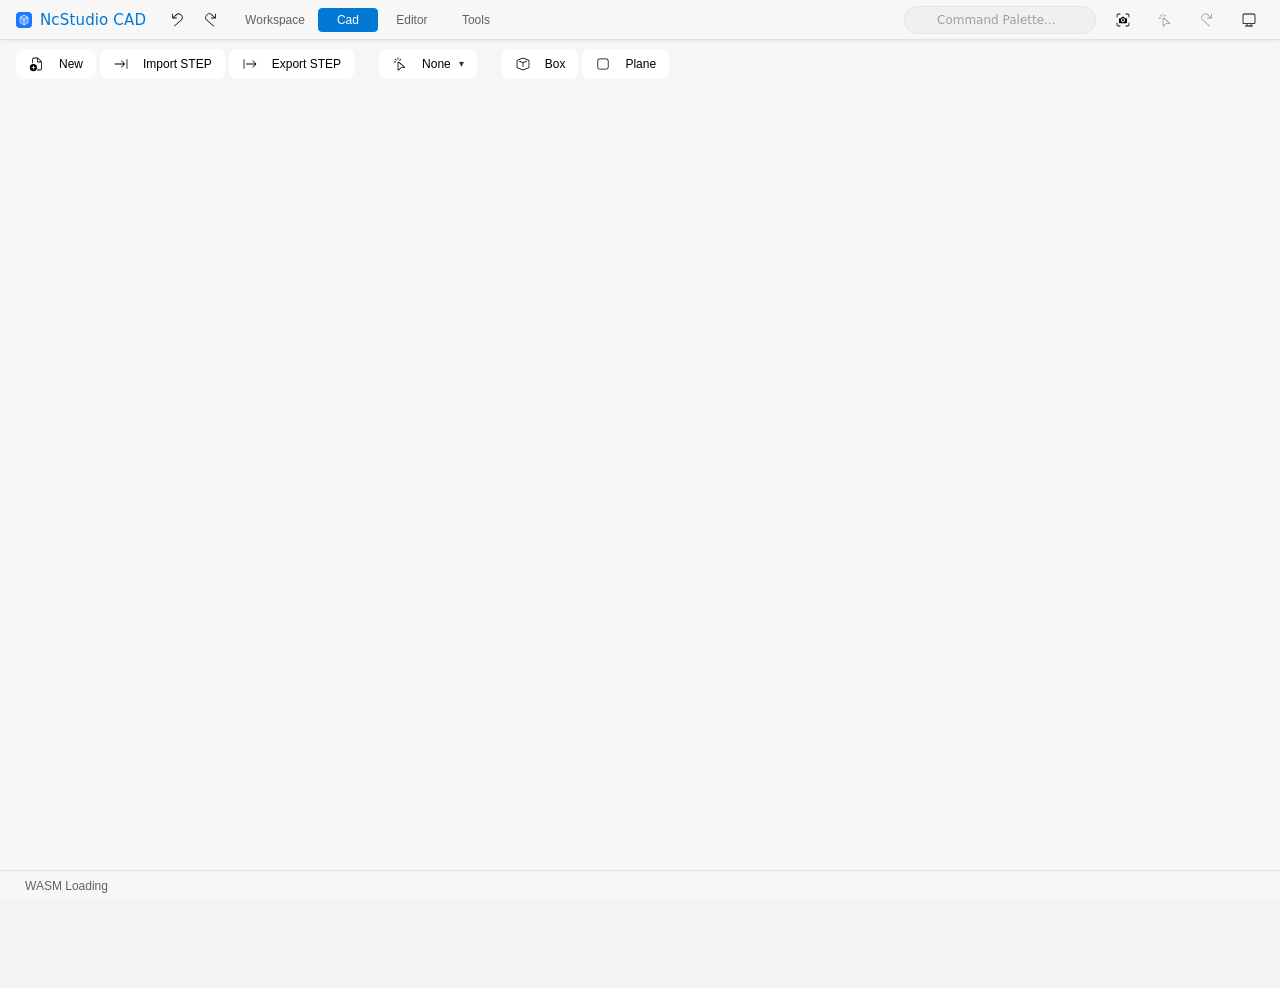
==== index.html @ f9d980d2 "bump" ====
<!doctype html>
<html lang="en">

<head>
  <meta charset="UTF-8" />
  <meta name="viewport" content="width=device-width, initial-scale=1.0" />
  <title>NcStudio CAD</title>

  <!-- PWA Manifest -->
  <link rel="manifest" href="./manifest.json" crossorigin="use-credentials" />
  <meta name="application-name" content="NcStudio CAD/CAM" />
  <meta name="apple-mobile-web-app-title" content="NcStudio CAD/CAM" />
  <meta name="theme-color" content="#f7f7f7" />
  <meta name="msapplication-TileColor" content="#0078d4" />
  <meta name="color-scheme" content="light dark" />

  <script>
    (() => {
      const lightThemeColor = '#f7f7f7';
      const darkThemeColor = '#201f1f';
      const savedTheme = localStorage.getItem('cad-theme');
      const prefersDark = window.matchMedia('(prefers-color-scheme: dark)').matches;
      const useDarkTheme = savedTheme === 'dark' || ((savedTheme === null || savedTheme === 'system') && prefersDark);
      const themeColorMeta = document.querySelector('meta[name="theme-color"]');

      if (themeColorMeta) {
        themeColorMeta.setAttribute('content', useDarkTheme ? darkThemeColor : lightThemeColor);
      }
    })();
  </script>

  <!-- Favicon -->
  <link rel="icon" href="./favicon.svg" type="image/svg+xml" />

  <style>
    /* Body padding will be handled by React component */
    body {
      margin: 0;
      padding: 0;
    }
  </style>
  <script type="module" crossorigin src="./assets/index--e__dV1o.js"></script>
  <link rel="modulepreload" crossorigin href="./assets/vendor-B-fbeCJu.js">
  <link rel="modulepreload" crossorigin href="./assets/ui-BP__1sGp.js">
  <link rel="modulepreload" crossorigin href="./assets/vendor-monaco-CScuhA1g.js">
  <link rel="stylesheet" crossorigin href="./assets/ui-CriPRN-J.css">
  <link rel="stylesheet" crossorigin href="./assets/vendor-monaco-BWwguEsh.css">
  <link rel="stylesheet" crossorigin href="./assets/index-yMMXtzGN.css">
</head>

<body>
  <div id="root"></div>
</body>

</html>
---- assets/ui-CriPRN-J.css ----
body>.dragging-layer{position:absolute!important;z-index:9999;overflow:visible;margin:0;padding:0;border:none;pointer-events:none;opacity:.6;font-size:14px;line-height:1.5;white-space:nowrap;--default-background-color: #fff}body>.dragging-layer>*:first-child{pointer-events:none!important;overflow:hidden!important;transform:translate(-50%,-50%)!important;box-shadow:0 0 8px #0000001a,inset 0 0 8px #0000001a}body>.dragging-layer>.dragging{opacity:1!important}body>.dragging-layer>div:last-child{position:absolute;left:12px;top:12px}.drag-initiator{user-select:none;-webkit-user-select:none;touch-action:none}.drag-accept-reject:after{content:"🚫"}.dock{box-sizing:border-box;width:100%;height:100%;position:absolute;overflow:hidden;display:flex}.dock-bar{font-size:14px;line-height:1.5;box-sizing:border-box;overflow:hidden;position:relative;white-space:nowrap;outline:none;zoom:1}.dock-ink-bar{position:absolute;box-sizing:border-box;margin-top:-3px;background-color:#108ee9;transform-origin:0 0;width:0;height:0}.dock-tab-btn-disabled{cursor:default;color:#ccc}.dock-nav-animated{transition:transform .25s cubic-bezier(.35,0,.25,1)}.dock-tab{box-sizing:border-box;position:relative;display:block;min-width:30px;height:30px;text-align:center;transition:color .25s cubic-bezier(.35,0,.25,1);padding:0;font-weight:500;border-bottom:1px solid #ddd;cursor:pointer;float:left;margin-right:10px;background:#fafafd;outline:none}.dock-tab.dragging{opacity:.3}.dock-tab>div{padding:4px 14px;outline-color:#108ee9}.dock-tab:hover{color:#349fec}.dock-tab-active,.dock-tab-active:hover{color:#108ee9;cursor:default;transform:translateZ(0)}.dock-tab-disabled{cursor:default;color:#ccc}.dock-tab-disabled:hover{color:#ccc}.dock-content-animated{transition:margin .3s}.dock-bottom>.dock-nav .dock-ink-bar-animated,.dock-top>.dock-nav .dock-ink-bar-animated,.dock-bottom>div>.dock-nav .dock-ink-bar-animated,.dock-top>div>.dock-nav .dock-ink-bar-animated{transition:width .3s,left .3s,right .3s}.dock-content-animated .dock-tabpane{flex-shrink:0}.no-flexbox .dock-content{transform:none!important;overflow:auto}.dock-tabpane:not(.dock-tabpane-active){animation-name:dock-fadeOut;animation-duration:.5s}.dock-tabpane-hidden{display:none}@keyframes dock-fadeOut{0%{height:100%;visibility:visible}to{height:100%;visibility:visible}}.dock-top{flex-direction:column}.dock-top .dock-bar{flex:0 0 auto;background:#fafafd;border-bottom:1px solid #f3f3f3;padding-left:8px}.dock-top .dock-content-animated{flex-direction:row}.dock-top .dock-tab-next{right:2px}.dock-top .dock-ink-bar{height:2px;bottom:0;left:0}.dock-tab-close-btn{position:absolute;cursor:pointer;font-family:Fredoka One,sans-serif;color:#ddd;right:-3px;font-size:12px;width:16px;text-align:center;top:6px;outline:none;transition:all .25s ease-in-out}.dock-tab-close-btn:before{content:"X"}.dock-tab-close-btn:hover,.dock-tab-close-btn:focus{color:#666;transform:scale(1.1)}.dock-tab:hover .dock-tab-close-btn,.dock-tab-close-btn:focus{opacity:1;color:#a2a2a2}.dock-tab-hit-area{position:absolute;pointer-events:none;top:0;bottom:0;left:-5px;right:-5px}.dock-pane-cache{width:100%;height:100%}.dock-content{display:flex;width:100%;height:100%}.dock-content-holder{flex:auto}.dock-top>.dock-content-holder{height:0}.dock-content .dock-tabpane{position:relative;overflow:hidden;width:100%;height:100%;outline:none;flex:none}.dock-nav{display:flex;flex:none;position:relative}.dock-nav-operations{display:flex}.dock-nav-more{height:30px;border:none;color:#000000d9;background:transparent;cursor:pointer;position:relative;align-self:flex-end}.dock-nav-more:after{position:absolute;z-index:1;content:"";pointer-events:none;width:30px;height:30px;left:-30px;top:0;box-shadow:inset -10px 0 8px -8px #00000014}.dock-nav-wrap{position:relative;display:flex;flex:auto;align-self:stretch;overflow:hidden;white-space:nowrap;transform:translate(0)}.dock-nav-list{display:flex;position:relative;transition:transform .3s}.dock-extra-content{display:flex;height:30px}.dock-extra-content .dock-tab-close-btn{position:relative;right:4px}.dock-dropdown{box-sizing:border-box;margin:0;padding:0;color:#000000d9;font-size:14px;font-variant:tabular-nums;line-height:1.5715;list-style:none;font-feature-settings:"tnum";position:absolute;top:-9999px;left:-9999px;z-index:1050;display:block}.dock-dropdown-hidden{display:none}.dock-dropdown-menu{max-height:200px;margin:0;padding:4px 0;overflow-x:hidden;overflow-y:auto;text-align:left;list-style-type:none;background-color:#fff;background-clip:padding-box;border-radius:2px;outline:none;box-shadow:0 3px 6px -4px #0000001f,0 6px 16px #00000014,0 9px 28px 8px #0000000d}.dock-dropdown-menu-item{min-width:120px;margin:0;padding:5px 12px;overflow:hidden;color:#000000d9;font-weight:400;font-size:14px;line-height:22px;white-space:nowrap;text-overflow:ellipsis;cursor:pointer;transition:all .3s;position:relative}.dock-dropdown-menu-item .dock-tab-hit-area{left:0;right:0}.dock-dropdown-menu-item .dock-tab-close-btn{right:2px}.dock-dropdown-menu-item:hover{background:#f5f5f5}.dock-dropdown-menu-item-disabled,.dock-dropdown-menu-item-disabled:hover{color:#ccc;background:0 0;cursor:not-allowed}body.dock-dragging .dock-tab-hit-area{pointer-events:inherit}body.dock-dragging{user-select:none;-webkit-user-select:none}body.dock-dragging iframe{pointer-events:none}.dock-panel{box-sizing:border-box;position:relative;color:#000000d9;background:#fff;border:1px solid #ddd}.dock-panel.dragging{opacity:.3}.dock-panel-drag-size{position:absolute;z-index:300}.dock-panel-drag-size-t{top:-4px;left:4px;right:4px;height:8px;cursor:ns-resize}.dock-panel-drag-size-b{bottom:-4px;left:4px;right:4px;height:8px;cursor:ns-resize}.dock-panel-drag-size-l{left:-4px;top:4px;bottom:4px;width:8px;cursor:ew-resize}.dock-panel-drag-size-r{right:-4px;top:4px;bottom:4px;width:8px;cursor:ew-resize}.dock-panel-drag-size-t-l{top:-4px;left:-4px;width:8px;height:8px;cursor:nwse-resize}.dock-panel-drag-size-t-r{top:-4px;right:-4px;width:8px;height:8px;cursor:nesw-resize}.dock-panel-drag-size-b-l{bottom:-4px;left:-4px;width:8px;height:8px;cursor:nesw-resize}.dock-panel-drag-size-b-r{background-image:url("data:image/svg+xml,%3Csvg xmlns='http://www.w3.org/2000/svg' width='17' height='17' viewBox='0 0 17 17'%3E%3Cpath fill='rgba(0, 0, 0, 0.1)' d='M2 12 L12 2 L12 12z'/%3E%3C/svg%3E");bottom:-4px;right:-4px;width:17px;height:17px;cursor:nwse-resize}.dock-box,.divider-box{box-sizing:border-box;display:flex;align-items:stretch}.divider-box>*:nth-child(odd){flex:1 1 auto}.dock-divider{box-sizing:border-box;flex:0 0 4px;background:#0000;z-index:1}.dock-hbox>.dock-divider{transform:scaleX(3);cursor:ew-resize}.dock-vbox{flex-direction:column}.dock-vbox>.dock-divider{transform:scaleY(3);cursor:ns-resize}.dock-fbox{pointer-events:none;z-index:200}.dock-fbox>.dock-panel{position:absolute;pointer-events:visible;box-shadow:0 0 4px #aaa}.dock-fbox>.dock-panel.dragging{opacity:.8;pointer-events:none}.dock-mbox{z-index:250;width:100%;height:100%}.dock-mbox>.dock-panel{width:100%;height:100%;box-shadow:0 0 4px #aaa}.dock-mbox.dock-mbox-show{visibility:visible;animation:dock-mbox-show .2s ease}.dock-mbox.dock-mbox-hide{pointer-events:none;visibility:hidden;opacity:0;animation:dock-mbox-hide .2s ease}@keyframes dock-mbox-show{0%{transform:scale(.9);visibility:visible}to{transform:scale(1);visibility:visible}}@keyframes dock-mbox-hide{0%{transform:scale(1);visibility:visible;opacity:1}to{transform:scale(.9);visibility:visible;opacity:0}}.dock-wbox{position:absolute;width:100%;height:100%}.dock-wbox>.dock-panel{border:none;width:100%;height:100%}.dock-layout{overflow:hidden;position:relative}.dock-layout>.dock-box{position:absolute;width:100%;height:100%}.dock-layout>.dock-drop-indicator{position:absolute;box-sizing:border-box;pointer-events:none;z-index:400;border:solid 1px #fff;background:#88c7f4;opacity:.5;box-shadow:0 0 4px #ddd;display:none;transition:all .1s ease-out}.dock-drop-edge{position:absolute;top:30px;left:0;right:0;bottom:0;z-index:100;background:#fff;border:none;opacity:.01}.dock-drop-layer{position:absolute;pointer-events:none;top:30px;left:0;right:0;bottom:0}.dock-drop-layer .dock-drop-square{position:absolute;box-sizing:border-box;pointer-events:visible;z-index:300;width:32px;height:32px;font-family:Fredoka One,sans-serif;color:#ddd;background:#fff;border:1px solid transparent;left:calc(50% - 16px);top:calc(50% - 16px)}.dock-drop-layer .dock-drop-square .dock-drop-square-box{box-sizing:border-box;border:1px solid #ddd;width:100%;height:100%}.dock-drop-layer .dock-drop-square:before{position:absolute;width:100%;height:100%;display:block;line-height:30px;text-align:center}.dock-drop-layer .dock-drop-float{z-index:100;left:0;top:0;width:100%;height:100%;border:none;opacity:.01}.dock-drop-layer .dock-drop-left{left:calc(50% - 48px)}.dock-drop-layer .dock-drop-left.dock-drop-deep{left:calc(50% - 64px);width:16px}.dock-drop-layer .dock-drop-left:before{content:">";transform:rotate(180deg)}.dock-drop-layer .dock-drop-right{left:calc(50% + 16px)}.dock-drop-layer .dock-drop-right.dock-drop-deep{left:calc(50% + 48px);width:16px}.dock-drop-layer .dock-drop-right:before{content:">"}.dock-drop-layer .dock-drop-top{top:calc(50% - 48px)}.dock-drop-layer .dock-drop-top.dock-drop-deep{top:calc(50% - 64px);height:16px}.dock-drop-layer .dock-drop-top.dock-drop-deep:before{line-height:14px}.dock-drop-layer .dock-drop-top:before{content:">";transform:rotate(270deg)}.dock-drop-layer .dock-drop-bottom{top:calc(50% + 16px)}.dock-drop-layer .dock-drop-bottom.dock-drop-deep{top:calc(50% + 48px);height:16px}.dock-drop-layer .dock-drop-bottom.dock-drop-deep:before{line-height:14px}.dock-drop-layer .dock-drop-bottom:before{content:">";transform:rotate(90deg)}.dock-drop-layer .dock-drop-square-dropping{background:#88c7f4;color:#fff}.dock-panel.dock-panel-dropping .dock-tab-close-btn{pointer-events:none}.dock-panel-max-btn,.dock-panel-min-btn{height:25px;width:21px;font-family:Fredoka One,sans-serif;margin:2px 2px 2px 0;padding:6px 4px 4px 2px;cursor:pointer;transition:all .25s ease-in-out;outline:none;-webkit-user-select:none;user-select:none;box-sizing:border-box}.dock-panel-max-btn:before,.dock-panel-min-btn:before{position:absolute;content:" ";border:2px solid #ddd;border-radius:1px;width:13px;height:13px;box-sizing:border-box}.dock-panel-max-btn:hover,.dock-panel-min-btn:hover,.dock-panel-max-btn:focus,.dock-panel-min-btn:focus{color:#a2a2a2}.dock-panel-max-btn:hover:before,.dock-panel-min-btn:hover:before,.dock-panel-max-btn:focus:before,.dock-panel-min-btn:focus:before{border-color:#a2a2a2}.dock-panel-max-btn:hover,.dock-panel-min-btn:hover{transform:scale(1.1)}.dock-panel-min-btn:before{position:absolute;border-radius:1px;width:9px;height:9px;border:none;content:"-";color:#666;font-size:20px;line-height:4px}.dock-panel-min-btn:hover:before,.dock-panel-min-btn:focus:before{color:#999}.dock-panel.dock-style-place-holder{border:none}.dock-panel.dock-style-place-holder .dock-bar{display:none}.dock-layout>:not(.dock-fbox) .dock-panel.dock-style-headless{border:none}.dock-layout>:not(.dock-fbox) .dock-panel.dock-style-headless .dock-bar{position:absolute;z-index:1;opacity:0;height:20px;width:100%;transition:all .15s ease-in-out}.dock-layout>:not(.dock-fbox) .dock-panel.dock-style-headless .dock-bar:hover,.dock-layout>:not(.dock-fbox) .dock-panel.dock-style-headless .dock-bar:focus-within,.dock-layout>:not(.dock-fbox) .dock-panel.dock-style-headless.dock-panel-dropping .dock-bar{opacity:1;height:31px}.dock-layout>:not(.dock-fbox) .dock-panel.dock-style-headless .dock-content{height:100%}.dock-panel.dock-style-main{border:none}.dock-panel.dock-style-main .dock-bar{background:none;border-bottom:1px solid #eee}.dock-panel.dock-style-main .dock-tab{background:#fff}.dock-panel.dock-style-card .dock-tab{margin-right:2px;border:1px solid #ddd;border-radius:5px 5px 0 0}.dock-panel.dock-style-card .dock-tab.dock-tab-active{border-bottom:1px solid #fff;background:#fff}.dock-panel.dock-style-card .dock-bar{border-bottom:1px solid #ddd;overflow:visible}.dock-panel.dock-style-card .dock-nav-wrap{padding-top:5px;transform:translateY(1px)}.dock-panel.dock-style-card .dock-ink-bar{background:#fff;opacity:0}.dock-panel.dock-style-card .dock-tab-hit-area{left:-2px;right:-2px}.dock-panel.dock-style-card .dock-panel-max-btn,.dock-panel.dock-style-card .dock-panel-min-btn{margin-top:4px}.dock-panel.dock-style-card .dock-tab-close-btn{right:0;font-size:10px;top:8px}.dock-panel.dock-style-card .dock-extra-content{height:35px}
---- assets/index-yMMXtzGN.css ----
.command-search-container{position:relative;display:flex;align-items:center;flex:1;max-width:250px;min-width:150px;margin-left:auto;margin-right:0;-webkit-app-region:no-drag}.command-search-input-wrapper{position:relative;width:100%;display:flex;align-items:center;background-color:var(--color-surface-tertiary);border:1px solid var(--color-border);border-radius:20px;height:28px;transition:background-color .15s,border-color .15s}.command-search-input-wrapper:hover{background-color:var(--color-panel-muted-background);border-color:var(--color-border-dark)}.command-search-input-wrapper:focus-within{background-color:var(--color-surface);border-color:var(--color-accent);box-shadow:0 0 0 1px var(--color-accent)}.command-search-icon{display:flex;align-items:center;justify-content:center;padding:0 8px;color:var(--color-text-tertiary)}.command-search-icon svg{width:16px;height:16px}.command-search-input{flex:1;border:none;background:transparent;color:var(--color-text-primary);font-family:inherit;font-size:12px;outline:none;padding:0 8px 0 0;height:100%}.command-search-input:focus,.command-search-input:focus-visible{outline:none!important;box-shadow:none!important}.command-search-input::placeholder{color:var(--color-text-tertiary);opacity:.8}.command-search-clear{display:flex;align-items:center;justify-content:center;background:transparent;border:none;color:var(--color-text-tertiary);padding:0 8px;cursor:pointer;height:100%}.command-search-clear:hover{color:var(--color-text-primary)}.command-search-clear svg{width:14px;height:14px}.command-search-dropdown{position:fixed;transform:translate(-50%);margin-top:0;background:var(--color-surface);border:1px solid var(--color-border);border-radius:var(--radius-md);box-shadow:var(--shadow-lg);z-index:20000;max-height:400px;overflow-y:auto}.command-search-group-header{padding:4px 12px;font-size:10px;font-weight:700;text-transform:uppercase;color:var(--color-text-tertiary);letter-spacing:.05em;margin-top:4px;margin-bottom:2px}.command-search-group-header:first-child{margin-top:2px}.command-search-list{list-style:none;margin:0;padding:4px}.command-search-item{display:flex;align-items:center;padding:6px 8px;cursor:pointer;border-radius:var(--radius-sm);color:var(--color-text-primary)}.command-search-item.selected{background-color:var(--color-accent);color:#fff}.command-search-item.selected .command-search-item-address,.command-search-item.selected .command-search-icon{color:#fffc}.command-search-item.disabled{opacity:.5;cursor:not-allowed}.command-search-item-icon{flex-shrink:0;margin-right:8px;display:flex;align-items:center;justify-content:center}.empty-icon-placeholder{width:16px;height:16px;display:inline-block}.command-search-item-content{display:flex;flex-direction:column;overflow:hidden}.command-search-item-title-row{display:flex;align-items:center;gap:6px;min-width:0}.command-search-item-title{font-weight:500;white-space:nowrap;overflow:hidden;text-overflow:ellipsis}.command-search-item.hidden-command:not(.selected){opacity:.75}.command-search-hidden-badge{flex-shrink:0;font-size:9px;font-weight:700;letter-spacing:.04em;text-transform:uppercase;border-radius:999px;padding:1px 6px;border:1px solid var(--color-border);background:var(--color-surface-tertiary);color:var(--color-text-tertiary)}.command-search-item.selected .command-search-hidden-badge{border-color:#ffffff73;background:#ffffff26;color:#fffffff2}.command-search-item-address{font-size:10px;color:var(--color-text-secondary);white-space:nowrap;overflow:hidden;text-overflow:ellipsis;margin-top:2px}.command-search-no-results{padding:12px;text-align:center;color:var(--color-text-tertiary);font-size:12px}:root{--color-accent: #0078D4;--color-accent-dark: #106EBE;--color-accent-light: #50E6FF;--color-accent-secondary: #6B69D6;--color-background: #F3F3F3;--color-surface: #FFFFFF;--color-surface-secondary: #F7F7F7;--color-surface-tertiary: #F0F0F0;--color-titlebar-background: #F7F7F7;--color-titlebar-background-active: var(--color-titlebar-background);--color-titlebar-background-inactive: var(--color-toolbar-background);--color-titlebar-border: #E1E1E1;--color-workspace-background: #ECECEC;--color-toolbar-background: #F8F8F8;--color-statusbar-background: var(--color-background);--color-statusbar-background-active: var(--color-titlebar-background);--color-statusbar-background-inactive: var(--color-toolbar-background);--color-toolbar-group-background: rgba(255, 255, 255, .72);--color-tabstrip-background: #ECECEC;--color-tab-inactive-background: #E6E6E6;--color-tab-hover-background: #F0F0F0;--color-tab-active-background: #FFFFFF;--tab-height: 32px;--tab-padding-inline: 10px;--tab-strip-inset-top: 4px;--tab-focus-ring-width: 2px;--color-panel-background: #F6F6F6;--color-panel-content-background: #FFFFFF;--color-panel-muted-background: #FAFAFA;--color-panel-raised-background: #FFFFFF;--color-border: #E1E1E1;--color-border-dark: #D1D1D1;--color-border-accent: #0078D4;--color-text-primary: #000000;--color-text-secondary: #616161;--color-text-tertiary: #8A8A8A;--color-text-inverse: #FFFFFF;--color-text-accent: #0078D4;--color-control-selected-background: #E8F3FC;--color-control-selected-background-hover: #DCEBFA;--color-control-selected-border: rgba(0, 120, 212, .34);--color-control-selected-text: #0F172A;--color-control-selected-indicator: #0078D4;--color-success: #107C10;--color-warning: #F7630C;--color-error: #D13438;--color-info: #0078D4;--font-family-base: "Segoe UI Variable", "Segoe UI", -apple-system, BlinkMacSystemFont, system-ui, sans-serif;--font-family-mono: "Cascadia Code", "Consolas", "Monaco", "Courier New", monospace;--space-xxs: 2px;--space-xs: 4px;--space-sm: 8px;--space-md: 16px;--space-lg: 24px;--space-xl: 32px;--space-2xl: 40px;--space-3xl: 48px;--radius-none: 0px;--radius-sm: 4px;--radius-md: 8px;--radius-lg: 12px;--radius-xl: 16px;--radius-full: 9999px;--shadow-sm: 1px 2px 4px rgba(0, 0, 0, .04), 0 0 1px rgba(0, 0, 0, .08);--shadow-md: 2px 4px 8px rgba(0, 0, 0, .08), 0 0 1px rgba(0, 0, 0, .12);--shadow-lg: 4px 8px 16px rgba(0, 0, 0, .12), 0 0 1px rgba(0, 0, 0, .16);--shadow-xl: 8px 16px 32px rgba(0, 0, 0, .16), 0 0 1px rgba(0, 0, 0, .2);--shadow-accent: 0 0 0 3px rgba(0, 120, 212, .3);--transition-fast: .1s cubic-bezier(.4, 0, .2, 1);--transition-base: .2s cubic-bezier(.4, 0, .2, 1);--transition-slow: .3s cubic-bezier(.4, 0, .2, 1);--z-base: 1;--z-dropdown: 100;--z-sticky: 200;--z-fixed: 300;--z-modal-backdrop: 400;--z-modal: 500;--z-popover: 600;--z-tooltip: 700;--z-toast: 800;--touch-target-min: 44px;--touch-target-ideal: 48px;--opacity-disabled: .4;--opacity-hover: .08;--opacity-pressed: .12;--opacity-selected: .16;--window-controls-overlay-left: env(titlebar-area-x, 0px);--window-controls-overlay-width: env(titlebar-area-width, 100vw);--window-controls-overlay-height: env(titlebar-area-height, 0px);--window-controls-overlay-right: max( 0px, calc(100vw - var(--window-controls-overlay-left) - var(--window-controls-overlay-width)) );--window-titlebar-height: max(40px, var(--window-controls-overlay-height))}@media (prefers-color-scheme: dark){:root:not(.theme-light):not(.theme-dark){--color-background: #202020;--color-surface: #2D2D2D;--color-surface-secondary: #363636;--color-surface-tertiary: #404040;--color-titlebar-background: #201F1F;--color-titlebar-border: #404040;--color-workspace-background: #171717;--color-toolbar-background: #272727;--color-toolbar-group-background: rgba(255, 255, 255, .04);--color-tabstrip-background: #1C1C1C;--color-tab-inactive-background: #252525;--color-tab-hover-background: #303030;--color-tab-active-background: #363636;--color-panel-background: #242424;--color-panel-content-background: #2D2D2D;--color-panel-muted-background: #303030;--color-panel-raised-background: #383838;--color-border: #404040;--color-border-dark: #4A4A4A;--color-text-primary: #FFFFFF;--color-text-secondary: #CCCCCC;--color-text-tertiary: #999999;--color-control-selected-background: transparent;--color-control-selected-background-hover: #14405F;--color-control-selected-border: rgba(80, 230, 255, .3);--color-control-selected-text: #F5FAFF;--color-control-selected-indicator: #50E6FF;--color-success: #6CCB5F;--color-warning: #FFB900;--color-error: #FF5C5C}}.theme-light{--color-background: #F3F3F3;--color-surface: #FFFFFF;--color-surface-secondary: #F7F7F7;--color-surface-tertiary: #F0F0F0;--color-titlebar-background: #F7F7F7;--color-titlebar-border: #E1E1E1;--color-workspace-background: #ECECEC;--color-toolbar-background: #F8F8F8;--color-toolbar-group-background: rgba(255, 255, 255, .72);--color-tabstrip-background: #ECECEC;--color-tab-inactive-background: #E6E6E6;--color-tab-hover-background: #F0F0F0;--color-tab-active-background: #FFFFFF;--color-panel-background: #F6F6F6;--color-panel-content-background: #FFFFFF;--color-panel-muted-background: #FAFAFA;--color-panel-raised-background: #FFFFFF;--color-border: #E1E1E1;--color-border-dark: #D1D1D1;--color-text-primary: #000000;--color-text-secondary: #616161;--color-text-tertiary: #8A8A8A;--color-control-selected-background: #E8F3FC;--color-control-selected-background-hover: #DCEBFA;--color-control-selected-border: rgba(0, 120, 212, .34);--color-control-selected-text: #0F172A;--color-control-selected-indicator: #0078D4;--color-success: #107C10;--color-warning: #F7630C;--color-error: #D13438}.theme-dark{--color-background: #202020;--color-surface: #2D2D2D;--color-surface-secondary: #363636;--color-surface-tertiary: #404040;--color-titlebar-background: #201F1F;--color-titlebar-border: #404040;--color-workspace-background: #171717;--color-toolbar-background: #272727;--color-toolbar-group-background: rgba(255, 255, 255, .04);--color-tabstrip-background: #1C1C1C;--color-tab-inactive-background: #252525;--color-tab-hover-background: #303030;--color-tab-active-background: #363636;--color-panel-background: #242424;--color-panel-content-background: #2D2D2D;--color-panel-muted-background: #303030;--color-panel-raised-background: #383838;--color-border: #404040;--color-border-dark: #4A4A4A;--color-text-primary: #FFFFFF;--color-text-secondary: #CCCCCC;--color-text-tertiary: #999999;--color-control-selected-background: transparent;--color-control-selected-background-hover: #14405F;--color-control-selected-border: rgba(80, 230, 255, .3);--color-control-selected-text: #F5FAFF;--color-control-selected-indicator: #50E6FF;--color-success: #6CCB5F;--color-warning: #FFB900;--color-error: #FF5C5C}*{margin:0;padding:0;box-sizing:border-box}body{font-family:var(--font-family-base);font-size:12px;font-weight:400;-webkit-font-smoothing:antialiased;-moz-osx-font-smoothing:grayscale;-webkit-font-smoothing:auto;background:var(--color-background);color:var(--color-text-primary);line-height:1.5;overflow-x:hidden;touch-action:manipulation;overflow:hidden}h1{font-size:28px;font-weight:600;line-height:1.2;margin-bottom:var(--space-md)}h2{font-size:20px;font-weight:600;line-height:1.3;margin-bottom:var(--space-sm)}h3{font-size:16px;font-weight:600;line-height:1.4;margin-bottom:var(--space-sm)}h4{font-size:12px;font-weight:600;line-height:1.4;margin-bottom:var(--space-xs)}p{margin-bottom:var(--space-md)}@media (max-width: 768px){body{-webkit-text-size-adjust:100%;text-size-adjust:100%;font-size:16px}}.app{min-height:100vh;display:flex;flex-direction:column;background:var(--color-background)}.app-main{flex:1;display:flex;flex-direction:column;width:100%;position:relative}.windows-titlebar{position:fixed;top:0;left:0;right:0;height:var(--window-titlebar-height);background:var(--color-titlebar-background-inactive);border-bottom:1px solid var(--color-titlebar-border);box-shadow:var(--shadow-sm);z-index:9999;-webkit-app-region:drag;transition:background-color .2s ease,color .2s ease}body.window-active .windows-titlebar{background:var(--color-titlebar-background-active);color:var(--color-text-primary)}body.window-inactive .windows-titlebar{background:var(--color-titlebar-background-inactive);color:var(--color-text-tertiary)}body.window-inactive .windows-titlebar path{fill:var(--color-text-tertiary)}.title-bar{position:fixed;top:0;left:0;right:0;height:var(--window-titlebar-height);background:var(--color-titlebar-background-inactive);border-bottom:1px solid var(--color-titlebar-border);box-shadow:var(--shadow-sm);z-index:9999;-webkit-app-region:drag;transition:background-color .2s ease,color .2s ease}body.window-active .title-bar{background:var(--color-titlebar-background-active);color:var(--color-text-primary)}body.window-inactive .title-bar{background:var(--color-titlebar-background-inactive);color:var(--color-text-tertiary)}body.window-inactive .title-bar path{fill:var(--color-text-tertiary)}.title-bar-inner{min-height:var(--window-titlebar-height);padding-block:0;padding-inline:max(var(--space-md),var(--window-controls-overlay-left)) max(var(--space-md),var(--window-controls-overlay-right));background:transparent;border-bottom:none;box-shadow:none;flex-wrap:nowrap;display:flex;width:100%;height:100%}.title-bar-inner .btn{border-radius:20px;max-height:20px;min-height:20px;height:20px}.title-bar-inner .btn-secondary,.title-bar-inner .toolbar-dropdown-trigger{background:var(--color-titlebar-background);border-color:transparent}.title-bar-inner .btn-secondary:hover,.title-bar-inner .toolbar-dropdown-trigger:hover{background:var(--color-panel-muted-background)}.title-bar-inner .btn-secondary:active,.title-bar-inner .toolbar-dropdown-trigger:active{background:var(--color-surface-tertiary)}.title-bar-inner .btn:after{display:none}.title-bar-brand{display:inline-flex;align-items:center;gap:8px;padding-right:10px;flex-shrink:0;color:var(--color-text-accent);font-weight:300;letter-spacing:.01em;font-size:15px}.title-bar-brand-favicon{width:16px;height:16px;display:block;flex-shrink:0}.title-bar-command-group{display:inline-flex;align-items:center;gap:4px;flex-shrink:0;-webkit-app-region:no-drag}.title-bar-command-group .btn{min-width:30px;width:30px;padding-inline:0;justify-content:center;background:var(--color-titlebar-background)}.title-bar-command-group .btn:hover{background:var(--color-panel-muted-background)}.title-bar-command-group .toolbar-command-icon{margin-right:0}.title-bar-right-group{display:inline-flex;align-items:center;gap:12px;flex-shrink:0;-webkit-app-region:no-drag}.title-bar-right-group .btn{min-width:30px;width:30px;padding-inline:0;justify-content:center;background:var(--color-titlebar-background)}.title-bar-right-group .btn:hover{background:var(--color-panel-muted-background)}.title-bar-divider{width:1px;height:20px;background:var(--color-titlebar-border);flex-shrink:0;margin-left:10px;margin-right:10px}.title-bar .toolbar-first-row-tabs{display:inline-flex;align-items:center;gap:var(--space-xs);min-width:0;overflow-x:auto;scrollbar-width:none}.title-bar .toolbar-first-row-tabs::-webkit-scrollbar{display:none}.title-bar .toolbar-ribbon-toggle{min-height:24px;height:24px;max-height:24px;min-width:60px;max-width:120px;padding:0 var(--space-sm);background:var(--color-titlebar-background);color:var(--color-text-secondary);border:1px solid transparent;border-radius:var(--radius-sm);-webkit-app-region:no-drag;font-size:12px;line-height:1;white-space:nowrap;overflow:hidden;flex-shrink:0;position:relative}.title-bar .toolbar-ribbon-toggle>span{overflow:hidden;text-overflow:ellipsis;white-space:nowrap;display:inline-block;max-width:100%;vertical-align:middle;font-weight:400!important}.title-bar .toolbar-ribbon-toggle:before{content:none}.title-bar .toolbar-ribbon-toggle:hover{background:var(--color-panel-muted-background);color:var(--color-text-primary)}.title-bar .toolbar-ribbon-toggle.is-active{background:var(--color-primary, #0078d4);color:#fff;border-color:var(--color-primary, #0078d4)}.command-toolbar{min-height:var(--command-toolbar-row-height);height:var(--command-toolbar-row-height);display:flex;align-items:stretch;background:var(--color-toolbar-background);background:var(--color-panel-background)}.command-toolbar-inner{display:flex;align-items:center;width:100%;padding:0 var(--space-md);gap:var(--space-xs)}.command-toolbar .toolbar-command-group .btn{border-radius:6px;text-wrap-mode:nowrap}.command-toolbar .toolbar-command-group .btn-secondary,.command-toolbar .toolbar-command-group .toolbar-dropdown-trigger{background:var(--color-toolbar-background);border-color:transparent}.command-toolbar .toolbar-command-group .btn-secondary:hover,.command-toolbar .toolbar-command-group .toolbar-dropdown-trigger:hover{background:var(--color-panel-muted-background)}.command-toolbar .toolbar-command-group .btn-secondary:active,.command-toolbar .toolbar-command-group .toolbar-dropdown-trigger:active{background:var(--color-surface-tertiary)}.command-toolbar .toolbar-command-group .btn:after{display:none}.command-toolbar .toolbar-command-group .btn-secondary.is-active,.command-toolbar .toolbar-command-group .btn-secondary[aria-pressed=true]{background-color:var(--color-surface-tertiary);border-color:transparent;color:var(--color-text-primary);font-weight:400;border-radius:var(--radius-sm);box-shadow:none}.command-toolbar .toolbar-command-group .btn-secondary.is-active:hover,.command-toolbar .toolbar-command-group .btn-secondary[aria-pressed=true]:hover{background-color:var(--color-border);border-color:transparent}.command-toolbar .toolbar-command-group .btn-secondary.is-active:active,.command-toolbar .toolbar-command-group .btn-secondary[aria-pressed=true]:active{background-color:var(--color-border-dark);border-color:transparent;box-shadow:none;transform:none}.command-toolbar .toolbar-command-group .toolbar-toggle-command:before{content:"";position:absolute;top:0;right:0;bottom:0;left:0;border:2px solid transparent;border-radius:inherit;pointer-events:none}.command-toolbar .toolbar-command-group .toolbar-toggle-command.is-active:before,.command-toolbar .toolbar-command-group .toolbar-toggle-command[aria-pressed=true]:before{border-color:var(--color-primary, #0078d4)}.command-toolbar .toolbar-command-group .btn-secondary.is-active .toolbar-command-icon,.command-toolbar .toolbar-command-group .btn-secondary[aria-pressed=true] .toolbar-command-icon{color:var(--color-primary, #0078d4)}.command-toolbar .toolbar-command-group .btn-secondary.is-active:focus-visible,.command-toolbar .toolbar-command-group .btn-secondary[aria-pressed=true]:focus-visible{outline-color:var(--color-primary, #0078d4);outline-offset:-2px}.command-toolbar .toolbar-command-group .btn:disabled,.command-toolbar .toolbar-command-group .btn[aria-disabled=true]{opacity:var(--opacity-disabled, .4);cursor:not-allowed}.command-toolbar .toolbar-command-group .btn.is-disabled{opacity:.4;cursor:not-allowed}:root{--command-toolbar-row-height: 48px;--statusbar-row-height: 0px}.status-bar{position:fixed;bottom:0;left:0;right:0;height:var(--statusbar-row-height, 0px);display:flex;align-items:center;gap:var(--space-sm);padding:0 var(--space-md);background:var(--color-statusbar-background-inactive);border-top:1px solid var(--color-border);z-index:9997;overflow:hidden;transition:background-color .2s ease}body.window-active .status-bar{background:var(--color-statusbar-background-active)}body.window-inactive .status-bar{background:var(--color-statusbar-background-inactive)}.status-bar-slot{min-width:0;display:inline-flex;align-items:center;gap:var(--space-xs);flex:0 1 auto;overflow:hidden}.status-bar-slot-flex{flex:1 1 0}.status-bar-slot-center{justify-content:center}.status-bar-slot-center-right,.status-bar-slot-right{justify-content:flex-end}.status-bar .toolbar-command-draggable,.status-bar .toolbar-dropdown{min-width:0}.status-bar .btn,.status-bar .toolbar-dropdown-trigger{min-height:24px;height:24px;padding:0 8px;border:1px solid transparent;border-radius:var(--radius-sm);background:transparent;color:var(--color-text-secondary);box-shadow:none}.status-bar .btn:hover,.status-bar .toolbar-dropdown-trigger:hover{background:var(--color-panel-muted-background);color:var(--color-text-primary)}.status-bar .btn:active,.status-bar .toolbar-dropdown-trigger:active{background:var(--color-surface-tertiary)}.status-bar .btn:after,.status-bar .toolbar-dropdown-trigger:after{display:none}.status-bar .toolbar-command-icon{min-width:14px;width:14px;height:14px;margin-right:4px}.status-bar .toolbar-command-icon svg{width:14px;height:14px}.status-bar .btn>span,.status-bar .toolbar-dropdown-trigger>span{overflow:hidden;text-overflow:ellipsis;white-space:nowrap}.status-bar .btn.is-disabled,.status-bar .btn:disabled,.status-bar .btn[aria-disabled=true],.status-bar .toolbar-dropdown-trigger.is-disabled,.status-bar .toolbar-dropdown-trigger:disabled,.status-bar .toolbar-dropdown-trigger[aria-disabled=true]{opacity:1;cursor:default;color:var(--color-text-secondary)}.status-bar .btn.is-active,.status-bar .btn[aria-pressed=true],.status-bar .toolbar-dropdown-trigger.is-active,.status-bar .toolbar-dropdown-trigger[aria-pressed=true]{background:var(--color-panel-muted-background);color:var(--color-text-primary)}.status-bar .toolbar-dropdown-caret{margin-left:2px}.windows-titlebar .cad-toolbar{min-height:var(--window-titlebar-height);height:100%;padding-block:0;padding-inline:max(var(--space-md),var(--window-controls-overlay-left)) max(var(--space-md),var(--window-controls-overlay-right));background:transparent;border-bottom:none;box-shadow:none;flex-wrap:nowrap}.windows-titlebar .cad-toolbar .btn{border-radius:20px;max-height:20px;min-height:20px;height:20px}.windows-titlebar .cad-toolbar .btn-secondary,.windows-titlebar .cad-toolbar .toolbar-dropdown-trigger{background:var(--color-titlebar-background);border-color:transparent}.windows-titlebar .cad-toolbar .btn-secondary:hover,.windows-titlebar .cad-toolbar .toolbar-dropdown-trigger:hover{background:var(--color-panel-muted-background)}.windows-titlebar .cad-toolbar .btn-secondary:active,.windows-titlebar .cad-toolbar .toolbar-dropdown-trigger:active{background:var(--color-surface-tertiary)}.windows-titlebar .cad-toolbar .btn:after{display:none}.windows-titlebar .toolbar-group{height:100%;min-width:0}.windows-titlebar .toolbar-ribbon-group{display:inline-flex;align-items:center;gap:var(--space-sm);border-right:none;flex:1 1 auto;min-width:0}.windows-titlebar .toolbar-brand{display:inline-flex;align-items:center;gap:8px;padding-right:10px;flex-shrink:0;color:var(--color-text-accent);font-weight:300;letter-spacing:.01em;font-size:15px}.windows-titlebar .toolbar-brand-favicon{width:16px;height:16px;display:block;flex-shrink:0}.windows-titlebar .toolbar-titlebar-command-group{display:inline-flex;align-items:center;gap:4px;flex-shrink:0;-webkit-app-region:no-drag}.windows-titlebar .toolbar-titlebar-command-group .btn{min-width:30px;width:30px;padding-inline:0;justify-content:center;background:var(--color-titlebar-background)}.windows-titlebar .toolbar-titlebar-command-group .btn:hover{background:var(--color-panel-muted-background)}.windows-titlebar .toolbar-titlebar-command-group .toolbar-command-icon{margin-right:0}.windows-titlebar .toolbar-titlebar-divider{width:1px;height:20px;background:var(--color-titlebar-border);flex-shrink:0;margin-left:10px;margin-right:10px}.windows-titlebar .toolbar-ribbon-tabs{display:inline-flex;align-items:center;gap:var(--space-xs);min-width:0;overflow-x:auto;scrollbar-width:none}.windows-titlebar .toolbar-ribbon-tabs::-webkit-scrollbar{display:none}.windows-titlebar .toolbar-ribbon-toggle{min-height:24px;height:24px;max-height:24px;min-width:60px;max-width:120px;padding:0 var(--space-sm);background:var(--color-titlebar-background);color:var(--color-text-secondary);border:1px solid transparent;border-radius:var(--radius-sm);-webkit-app-region:no-drag;font-size:12px;line-height:1;white-space:nowrap;overflow:hidden;flex-shrink:0;position:relative}.windows-titlebar .toolbar-ribbon-toggle>span{overflow:hidden;text-overflow:ellipsis;white-space:nowrap;display:inline-block;max-width:100%;vertical-align:middle}.windows-titlebar .toolbar-ribbon-toggle:before{content:none}.windows-titlebar .toolbar-ribbon-toggle:hover{background:var(--color-panel-muted-background);color:var(--color-text-primary)}.windows-titlebar .toolbar-ribbon-toggle.is-active{background:var(--color-primary, #0078d4);color:#fff;border-color:var(--color-primary, #0078d4)}.toolbar-command-group{display:inline-flex;align-items:center;gap:var(--space-xs);flex:1 1 auto;min-width:0;overflow:hidden}.cad-toolbar .toolbar-command-group .btn{border-radius:6px;text-wrap-mode:nowrap}.cad-toolbar .toolbar-command-group .btn-secondary,.cad-toolbar .toolbar-command-group .toolbar-dropdown-trigger{background:var(--color-toolbar-background);border-color:transparent}.cad-toolbar .toolbar-command-group .btn-secondary:hover,.cad-toolbar .toolbar-command-group .toolbar-dropdown-trigger:hover{background:var(--color-panel-muted-background)}.cad-toolbar .toolbar-command-group .btn-secondary:active,.cad-toolbar .toolbar-command-group .toolbar-dropdown-trigger:active{background:var(--color-surface-tertiary)}.cad-toolbar .toolbar-command-group .btn:after{display:none}.cad-toolbar .toolbar-command-group .btn-secondary.is-active,.cad-toolbar .toolbar-command-group .btn-secondary[aria-pressed=true]{background-color:var(--color-surface-tertiary);border-color:transparent;color:var(--color-text-primary);font-weight:400;border-radius:var(--radius-sm);box-shadow:none}.cad-toolbar .toolbar-command-group .btn-secondary.is-active:hover,.cad-toolbar .toolbar-command-group .btn-secondary[aria-pressed=true]:hover{background-color:var(--color-border);border-color:transparent}.cad-toolbar .toolbar-command-group .btn-secondary.is-active:active,.cad-toolbar .toolbar-command-group .btn-secondary[aria-pressed=true]:active{background-color:var(--color-border-dark);border-color:transparent;box-shadow:none;transform:none}.cad-toolbar .toolbar-command-group .toolbar-toggle-command:before{content:none}.cad-toolbar .toolbar-command-group .toolbar-toggle-command.is-active:before,.cad-toolbar .toolbar-command-group .toolbar-toggle-command[aria-pressed=true]:before{content:none}.cad-toolbar .toolbar-command-group .btn-secondary.is-active .toolbar-command-icon,.cad-toolbar .toolbar-command-group .btn-secondary[aria-pressed=true] .toolbar-command-icon{color:var(--color-control-selected-indicator)}.cad-toolbar .toolbar-command-group .btn-secondary.is-active:focus-visible,.cad-toolbar .toolbar-command-group .btn-secondary[aria-pressed=true]:focus-visible{outline-color:var(--color-control-selected-indicator)}.toolbar-command-separator{width:1px;height:22px;background:var(--color-border);margin:0 var(--space-xs)}.toolbar-sub-group{display:inline-flex;align-items:center;justify-content:center}.toolbar-sub-group-buttons{display:inline-flex;align-items:center;justify-content:center;flex-wrap:nowrap;gap:var(--space-xs)}.toolbar-sub-group-separator{width:1px;height:100%;background:var(--color-border);margin:0 var(--space-sm)}.toolbar-dropdown{position:relative}.toolbar-dropdown-trigger{display:inline-flex;align-items:center;gap:6px}.toolbar-dropdown-caret{font-size:10px;opacity:.8}.toolbar-dropdown-menu{position:fixed;min-width:200px;background:var(--color-surface);border:1px solid var(--color-border);border-radius:var(--radius-md);box-shadow:var(--shadow-lg);z-index:10050;padding:4px}.toolbar-dropdown-item{width:100%;display:flex;align-items:center;gap:8px;border:none;background:transparent;color:var(--color-text-primary);padding:6px 8px;border-radius:var(--radius-sm);text-align:left;cursor:pointer}.toolbar-dropdown-item:hover{background:var(--color-panel-muted-background)}.toolbar-dropdown-item.is-active{background:var(--color-accent);color:var(--color-text-inverse);border:1px solid var(--color-accent);font-weight:600}.toolbar-dropdown-item.is-active:hover{background:var(--color-accent-dark);border-color:var(--color-accent-dark)}.toolbar-dropdown-item.is-active .toolbar-dropdown-item-icon{color:var(--color-text-inverse)}.toolbar-dropdown-item.is-active:active{background:var(--color-accent-dark);border-color:var(--color-accent-dark)}.toolbar-context-menu{min-width:184px;background:var(--color-surface);border:1px solid var(--color-border);border-radius:var(--radius-md);box-shadow:var(--shadow-lg);z-index:10060;padding:4px;font-family:var(--font-family-base, inherit);font-size:13px}.toolbar-context-menu-item{width:100%;display:flex;align-items:center;gap:10px;border:none;background:transparent;color:var(--color-text-primary);padding:6px 8px;border-radius:var(--radius-sm);text-align:left;cursor:pointer;font:inherit}.toolbar-context-menu-item:hover{background:var(--color-panel-muted-background)}.toolbar-context-menu-item.is-active{background:var(--color-panel-muted-background);font-weight:600}.toolbar-context-menu-indicator{display:inline-flex;align-items:center;justify-content:center;width:14px;height:14px;opacity:0;color:var(--color-primary);line-height:1;flex-shrink:0}.toolbar-context-menu-indicator svg{width:14px;height:14px}.toolbar-context-menu-item.is-active .toolbar-context-menu-indicator{opacity:1}.toolbar-command-icon,.toolbar-dropdown-item-icon{display:inline-flex;align-items:center;justify-content:center;min-width:16px;width:16px;height:16px}.toolbar-command-icon{margin-right:6px}.toolbar-command-group .toolbar-command-icon{min-width:22px;width:22px;height:22px}.toolbar-command-icon-only{min-width:32px;width:auto;padding-inline:12px;justify-content:flex-start}.toolbar-command-icon-only .toolbar-command-icon{margin-right:0}.toolbar-command-icon svg,.toolbar-dropdown-item-icon svg{width:16px;height:16px}.toolbar-command-group .toolbar-command-icon svg{width:24px;height:24px}.toolbar-command-group-title{font-size:11px;font-weight:700;letter-spacing:.06em;color:var(--color-text-tertiary);margin-right:var(--space-xs)}.panel-container{height:100%;width:100%;background:var(--color-background)}.docking-system{width:100%;height:100%;display:flex;flex-direction:column;background:var(--color-background)}.docking-toolbar{display:flex;align-items:center;gap:var(--space-sm);padding:var(--space-sm) var(--space-md);background:var(--color-toolbar-background);border-bottom:1px solid var(--color-border);flex-wrap:wrap;min-height:48px;flex-shrink:0;box-shadow:var(--shadow-sm)}.ribbon-content-row{min-height:52px;align-items:stretch}.ribbon-commands-list{width:100%;display:flex;align-items:center;gap:var(--space-xs);flex-wrap:wrap}.ribbon-content-row .docking-zone-button{display:inline-flex;align-items:center;gap:6px;padding:4px 8px;min-height:24px;border:1px solid var(--color-border);border-radius:var(--radius-sm);background:var(--color-panel-content-background);color:var(--color-text-primary);font-size:12px;line-height:1;cursor:pointer;white-space:nowrap}.ribbon-content-row .docking-zone-button:hover:not(:disabled){background:var(--color-panel-muted-background);border-color:var(--color-border-dark)}.ribbon-content-row .docking-zone-button:disabled{opacity:var(--opacity-disabled);cursor:not-allowed}.docking-title{font-size:12px;font-weight:600;color:var(--color-text-primary);margin:0}.docking-content{flex:1;position:relative;overflow:hidden}.docking-content .dock-layout,.docking-content .dock-panel,.docking-content .dock-bar,.docking-content .dock-tab,.docking-content .dock-dropdown{font-family:var(--font-family-base);font-size:12px;color:var(--color-text-primary)}.docking-content .dock-layout{background:var(--color-toolbar-background)}.docking-content .dock-top .dock-bar{background:var(--color-panel-background);border-bottom:0;padding-left:var(--space-xs);padding-top:0;position:relative;min-height:var(--window-titlebar-height);height:var(--window-titlebar-height);display:flex;align-items:center}.docking-content .dock-fbox .dock-top .dock-bar,.docking-content .dock-mbox .dock-top .dock-bar{background:var(--color-panel-raised-background);border-bottom:1px solid var(--color-titlebar-border)}.docking-content .dock-top .dock-nav-wrap{margin-left:calc(var(--dock-extra-left-width, 0px) + var(--space-xs));display:flex;justify-content:center}.docking-content .dock-top .dock-extra-content{min-width:0;display:none}.docking-content .dock-top .dock-extra-content-dual{display:none;align-items:center}.docking-content .dock-top .dock-extra-left{position:absolute;left:var(--space-xs);top:50%;transform:translateY(-50%);display:inline-flex;gap:var(--space-xs);z-index:2}.docking-content .dock-top .dock-extra-right{display:inline-flex;align-items:center;gap:var(--space-xs)}.docking-content .dock-top .docking-zone-button{display:inline-flex;align-items:center;gap:6px;padding:4px 8px;min-height:24px;border:1px solid var(--color-border);border-radius:var(--radius-sm);background:var(--color-panel-content-background);color:var(--color-text-primary);font-size:12px;line-height:1;cursor:pointer;white-space:nowrap}.docking-content .dock-top .docking-zone-button:hover{background:var(--color-panel-muted-background);border-color:var(--color-border-dark)}.docking-content .dock-top .docking-zone-button-icon{display:inline-flex;align-items:center;justify-content:center}.docking-content .dock-top .docking-zone-button-icon svg{width:16px;height:16px}.docking-content .dock-tab{min-height:24px;height:24px;padding:0 var(--space-sm);background:transparent;color:var(--color-text-secondary);border:1px solid transparent;border-radius:var(--radius-sm);font-size:12px;line-height:1;white-space:nowrap;overflow:hidden;flex-shrink:0;position:relative;margin-right:4px;transition:all var(--transition-fast)}.docking-content .dock-tab>div{height:100%;display:flex;align-items:center;padding:0 20px 0 0;outline:none;white-space:nowrap;overflow:hidden;text-overflow:ellipsis}.docking-content .dock-tab:focus-visible{outline:2px solid var(--color-accent);outline-offset:-2px}.docking-content .dock-tab:hover:not(.dock-tab-active){background:var(--color-panel-muted-background);color:var(--color-text-primary)}.docking-content .dock-tab-active,.docking-content .dock-tab-active:hover{background:var(--color-primary, #0078d4)!important;color:#fff!important;border-color:var(--color-primary, #0078d4);font-weight:400}.docking-content .dock-ink-bar{display:none}.docking-content .dock-tab-close-btn{right:4px;top:50%;transform:translateY(-50%);width:16px;height:16px;border-radius:var(--radius-sm);color:inherit;transition:background var(--transition-fast),color var(--transition-fast);display:inline-flex;align-items:center;justify-content:center;opacity:.6}.docking-content .dock-tab:hover .dock-tab-close-btn,.docking-content .dock-tab-active .dock-tab-close-btn{opacity:1}.docking-content .dock-tab-close-btn:hover{background:#fff3;color:inherit}.docking-content .dock-tab-close-btn:active{background:color-mix(in srgb,var(--color-text-primary) 18%,transparent)}.docking-content .dock-tab-close-btn:focus-visible{outline:var(--tab-focus-ring-width) solid var(--color-accent);outline-offset:1px}.docking-content .dock-panel{background:var(--color-panel-background);border:0px solid var(--color-border);border-radius:0;box-shadow:var(--shadow-sm);outline:1px solid var(--color-border)}.docking-content .dock-fbox>.dock-panel,.docking-content .dock-mbox>.dock-panel{background:var(--color-panel-raised-background);box-shadow:var(--shadow-lg)}.dock-divider{flex:0 0 .5px}.docking-content .dock-divider{background:transparent}.docking-content .dock-divider:hover{background:color-mix(in srgb,var(--color-accent) 28%,transparent)}.docking-content .dock-dropdown-menu{background:var(--color-panel-raised-background);border:1px solid var(--color-border);border-radius:var(--radius-md);box-shadow:var(--shadow-lg)}.docking-content .dock-dropdown-menu-item{color:var(--color-text-primary)}.docking-content .dock-dropdown-menu-item:hover{background:var(--color-panel-muted-background)}.docking-content .dock-layout>.dock-drop-indicator{border:1px solid var(--color-accent);background:color-mix(in srgb,var(--color-accent) 35%,transparent);box-shadow:var(--shadow-sm)}.docking-content .dock-drop-edge{background:var(--color-panel-background)}.docking-content .dock-drop-layer .dock-drop-square{background:var(--color-panel-raised-background);color:var(--color-text-secondary)}.docking-content .dock-drop-layer .dock-drop-square .dock-drop-square-box{border-color:var(--color-border)}@media (max-width: 768px){.docking-toolbar{padding:var(--space-xs) var(--space-sm);gap:var(--space-xs)}.docking-title{order:1;flex:1}}.btn{display:inline-flex;align-items:center;justify-content:center;padding:8px 16px;min-height:32px;font-size:12px;font-weight:400;line-height:20px;border:1px solid transparent;border-radius:var(--radius-md);cursor:pointer;transition:all var(--transition-fast);-webkit-user-select:none;user-select:none;touch-action:manipulation;gap:8px;position:relative;overflow:hidden;-webkit-app-region:no-drag}.btn:after{content:"";position:absolute;top:0;left:0;right:0;bottom:0;background:currentColor;opacity:0;transition:opacity var(--transition-fast);pointer-events:none}.btn:hover:after{opacity:var(--opacity-hover)}.btn:active:after{opacity:var(--opacity-pressed)}.btn:focus-visible{outline:2px solid var(--color-accent);outline-offset:2px}.btn:disabled,.btn[aria-disabled=true]{opacity:var(--opacity-disabled);cursor:not-allowed;pointer-events:none}.cad-toolbar .btn[aria-disabled=true],.cad-toolbar .btn:disabled{pointer-events:auto}.btn-primary{background:var(--color-accent);color:var(--color-text-inverse);border:none}.btn-primary:hover{background:var(--color-accent-dark)}.btn-primary:active{background:var(--color-accent-dark);transform:translateY(1px)}.btn-secondary{background:var(--color-surface);color:var(--color-text-primary);border:1px solid transparent}.btn-secondary:hover{background:var(--color-surface-secondary);border-color:var(--color-border-dark)}.btn-secondary:active{background:var(--color-surface-tertiary)}.btn.is-active{background:var(--color-accent);color:var(--color-text-inverse);border-color:var(--color-accent)}.btn.is-active:hover{background:var(--color-accent-dark);border-color:var(--color-accent-dark)}.btn-tertiary{background:transparent;color:var(--color-text-primary);border:1px solid transparent}.btn-tertiary:hover{background:var(--color-surface-secondary)}.btn-tertiary:active{background:var(--color-surface-tertiary)}.btn-icon{width:32px;height:32px;padding:6px;border-radius:var(--radius-md);background:transparent;color:var(--color-text-primary);border:1px solid transparent}.btn-icon:hover{background:var(--color-surface-secondary)}.btn-icon:active{background:var(--color-surface-tertiary)}.btn-icon.btn-icon-accent{background:var(--color-accent);color:var(--color-text-inverse);border:none}.btn-icon.btn-icon-accent:hover{background:var(--color-accent-dark)}.btn-sm{padding:4px 12px;min-height:28px;font-size:12px}.btn-lg{padding:12px 20px;min-height:40px;font-size:15px;font-weight:500}.btn-xl{padding:16px 24px;min-height:48px;font-size:16px;font-weight:500}.input{width:100%;padding:8px 12px;min-height:32px;font-size:12px;font-family:var(--font-family-base);border:1px solid var(--color-border);border-radius:var(--radius-md);background:var(--color-surface);color:var(--color-text-primary);transition:all var(--transition-fast)}.input:hover{border-color:var(--color-border-dark)}.input:focus{outline:none;border-color:var(--color-accent);box-shadow:var(--shadow-accent)}.input::placeholder{color:var(--color-text-tertiary);opacity:1}.input:disabled{opacity:var(--opacity-disabled);cursor:not-allowed}.textarea{min-height:64px;resize:vertical;line-height:1.5}.card{background:var(--color-panel-content-background);border:1px solid var(--color-border);border-radius:var(--radius-lg);padding:var(--space-lg);box-shadow:var(--shadow-sm);transition:all var(--transition-base)}.card:hover{box-shadow:var(--shadow-md);border-color:var(--color-border-dark)}.card-elevated{box-shadow:var(--shadow-md);border:none}.card-elevated:hover{box-shadow:var(--shadow-lg)}.card-subtle{background:var(--color-panel-muted-background);border:1px solid var(--color-border)}.card-subtle:hover{background:var(--color-surface-tertiary)}.surface{background:var(--color-panel-content-background);border-radius:var(--radius-lg)}.surface-secondary{background:var(--color-panel-muted-background);border-radius:var(--radius-lg)}.surface-tertiary{background:var(--color-toolbar-background);border-radius:var(--radius-lg)}.desktop-only{display:none}@media (min-width: 769px){.desktop-only{display:block}.mobile-only{display:none}}.mobile-only{display:block}@media (min-width: 769px){.mobile-only{display:none}}.cad-toolbar{display:flex;align-items:center;gap:var(--space-sm);padding:var(--space-sm) var(--space-md);background:var(--color-toolbar-background);flex-wrap:wrap;min-height:48px;box-shadow:var(--shadow-sm);border-bottom:1px solid var(--color-border)}.toolbar-group{display:flex;align-items:center;gap:var(--space-xs);padding:0 var(--space-sm);border-right:1px solid var(--color-border)}.toolbar-group:last-child{border-right:none}.toolbar-separator{width:1px;height:24px;background:var(--color-border);margin:0 var(--space-xs)}.property-panel{background:var(--color-panel-background);border-left:1px solid var(--color-border);min-width:280px;max-width:400px;height:100%;overflow-y:auto;box-shadow:var(--shadow-sm)}.property-header{padding:var(--space-md);border-bottom:1px solid var(--color-border);background:var(--color-panel-muted-background);font-weight:600;font-size:12px}.property-group{padding:var(--space-md);border-bottom:1px solid var(--color-border)}.property-group:last-child{border-bottom:none}.property-label{display:block;font-size:12px;font-weight:600;color:var(--color-text-secondary);margin-bottom:var(--space-xs);letter-spacing:.05em}.property-value{font-size:12px;color:var(--color-text-primary);padding:6px 8px;background:var(--color-panel-content-background);border-radius:var(--radius-sm);border:1px solid var(--color-border);width:100%}.property-value:focus{outline:none;border-color:var(--color-accent);box-shadow:var(--shadow-accent)}.command-palette{position:fixed;top:50%;left:50%;transform:translate(-50%,-50%);width:90%;max-width:600px;max-height:80vh;background:var(--color-surface);border-radius:var(--radius-lg);box-shadow:var(--shadow-xl);border:1px solid var(--color-border);z-index:var(--z-modal);overflow:hidden}.command-search{padding:var(--space-md);border-bottom:1px solid var(--color-border);background:var(--color-surface-secondary)}.command-search input{width:100%}.command-list{max-height:60vh;overflow-y:auto}.command-item{padding:12px 16px;border-bottom:1px solid var(--color-border);cursor:pointer;transition:all var(--transition-fast);display:flex;align-items:center;gap:12px}.dialog-backdrop{position:fixed;top:0;right:0;bottom:0;left:0;background:color-mix(in srgb,var(--color-text-primary) 18%,transparent);z-index:var(--z-modal-backdrop);display:flex;align-items:center;justify-content:center;padding:var(--space-lg)}.dialog-surface{width:min(100%,640px);max-height:min(80vh,720px);overflow:auto;background:var(--color-surface);border-radius:var(--radius-lg);box-shadow:var(--shadow-xl);border:1px solid var(--color-border);color:var(--color-text-primary);z-index:var(--z-modal)}.dialog-width-sm{max-width:420px}.dialog-width-md{max-width:560px}.dialog-width-lg{max-width:720px}.dialog-width-xl{max-width:920px}.dialog-header{padding:var(--space-lg);border-bottom:1px solid var(--color-border);background:var(--color-surface-secondary)}.dialog-title{margin:0;font-size:20px;line-height:1.2}.dialog-message{margin:var(--space-sm) 0 0;color:var(--color-text-secondary)}.dialog-content{display:grid;gap:var(--space-md);padding:var(--space-lg)}.dialog-text{margin:0}.dialog-text-muted,.dialog-text-caption{color:var(--color-text-secondary)}.dialog-text-danger{color:var(--color-error)}.dialog-text-success{color:var(--color-success)}.dialog-field{display:grid;gap:var(--space-xs)}.dialog-field-label,.dialog-group-label{font-size:12px;font-weight:600;letter-spacing:.04em;color:var(--color-text-secondary)}.dialog-input{width:100%;min-height:40px;padding:10px 12px;border-radius:var(--radius-md);border:1px solid var(--color-border);background:var(--color-panel-content-background);color:var(--color-text-primary)}.dialog-input:focus,.dialog-toggle:focus-visible{outline:none;border-color:var(--color-accent);box-shadow:var(--shadow-accent)}.dialog-textarea{resize:vertical}.dialog-field-error{color:var(--color-error);font-size:12px}.dialog-check-row,.dialog-toggle-row{display:flex;align-items:center;justify-content:space-between;gap:var(--space-md);min-height:40px}.dialog-check-row{justify-content:flex-start}.dialog-check-row input{width:16px;height:16px}.dialog-toggle{position:relative;width:52px;height:30px;border:1px solid var(--color-border-dark);border-radius:var(--radius-full);background:var(--color-surface-tertiary);transition:background var(--transition-fast),border-color var(--transition-fast)}.dialog-toggle.is-on{background:var(--color-accent);border-color:var(--color-accent)}.dialog-toggle-knob{position:absolute;top:3px;left:3px;width:22px;height:22px;border-radius:50%;background:var(--color-text-inverse);box-shadow:var(--shadow-sm);transition:transform var(--transition-fast)}.dialog-toggle.is-on .dialog-toggle-knob{transform:translate(22px)}.dialog-row{display:grid;gap:var(--space-md);grid-template-columns:repeat(auto-fit,minmax(180px,1fr))}.dialog-group{margin:0;padding:var(--space-md);border:1px solid var(--color-border);border-radius:var(--radius-md);display:grid;gap:var(--space-md)}.dialog-divider{height:1px;background:var(--color-border)}.panel-form-grid{display:grid;gap:0;padding:0;align-content:start}.panel-form-grid .dialog-field{display:grid;grid-template-columns:minmax(80px,40%) 1fr;align-items:center;column-gap:0;row-gap:0;padding:0;border-bottom:1px solid var(--color-border)}.panel-form-grid .dialog-field:first-child{border-top:1px solid var(--color-border)}.panel-form-grid .dialog-field:nth-child(2n){background:var(--color-surface-secondary)}.panel-form-grid .dialog-field-label{padding:var(--space-xs) var(--space-sm);font-size:11px;font-weight:500;letter-spacing:0;color:var(--color-text-secondary);white-space:nowrap;overflow:hidden;text-overflow:ellipsis;align-self:stretch;display:flex;align-items:center;border-right:1px solid var(--color-border);background:var(--color-panel-muted-background)}.panel-form-grid .dialog-field .dialog-input{min-height:unset;height:26px;padding:var(--space-xxs) var(--space-xs);border-radius:0;border:none;background:transparent;font-size:12px}.dialog-input-unit-wrapper{position:relative;display:flex;align-items:stretch;width:100%}.dialog-input-unit-wrapper .dialog-input{flex:1;min-width:0;padding-right:52px}.dialog-input-unit-badge{position:absolute;right:0;top:0;bottom:0;display:flex;flex-direction:row;align-items:center;justify-content:center;padding:0 var(--space-xs);font-size:11px;font-weight:600;letter-spacing:.03em;color:var(--color-text-secondary);background:var(--color-surface-secondary);pointer-events:none;-webkit-user-select:none;user-select:none;border-left:1px solid var(--color-border);gap:4px;white-space:nowrap;min-width:40px;opacity:1}.dialog-input-unit-badge.is-interactive{pointer-events:auto;cursor:pointer;transition:background var(--transition-fast),color var(--transition-fast)}.dialog-input-unit-badge.is-interactive:hover{background:var(--color-surface-tertiary);color:var(--color-text-secondary)}.dialog-input-unit-step{font-size:9px;font-weight:500;letter-spacing:0;color:var(--color-accent);line-height:1}.panel-form-grid .dialog-input-unit-wrapper,.panel-form-grid .dialog-input-unit-wrapper .dialog-input{height:26px}.panel-form-grid .dialog-field .dialog-input:focus{background:var(--color-panel-content-background);box-shadow:inset 0 0 0 2px var(--color-accent)}.panel-form-grid .dialog-field .dialog-field-error{grid-column:1 / -1;padding:0 var(--space-sm) var(--space-xxs)}.panel-form-grid .dialog-check-row,.panel-form-grid .dialog-toggle-row{min-height:26px;padding:var(--space-xxs) var(--space-xs)}.dialog-actions{display:flex;justify-content:flex-end;gap:var(--space-sm);padding:var(--space-md) var(--space-lg) var(--space-lg)}.dialog-btn{min-width:100px}.dialog-btn-danger{background:var(--color-error);color:var(--color-text-inverse);border:none}.dialog-btn-danger:hover{filter:brightness(.96)}.dialog-tone-danger .dialog-title{color:var(--color-error)}.dialog-tone-warning .dialog-title{color:var(--color-warning)}.command-item:hover,.command-item:focus{background:var(--color-surface-secondary)}.command-item:last-child{border-bottom:none}.command-item-icon{width:20px;height:20px;display:flex;align-items:center;justify-content:center;font-size:16px}.command-item-content{flex:1}.command-item-title{font-weight:500;font-size:12px;color:var(--color-text-primary)}.command-item-description{font-size:12px;color:var(--color-text-tertiary);margin-top:2px}.command-item-shortcut{font-size:12px;color:var(--color-text-tertiary);padding:2px 6px;background:var(--color-surface-tertiary);border-radius:var(--radius-sm);border:1px solid var(--color-border)}.status-indicator{display:inline-flex;align-items:center;gap:6px;padding:4px 8px;border-radius:var(--radius-full);font-size:12px;font-weight:500;border:1px solid transparent}.status-active{background:#6ccb5f1a;color:var(--color-success);border-color:#6ccb5f33}.status-inactive{background:#ff5c5c1a;color:var(--color-error);border-color:#ff5c5c33}.status-warning{background:#ffb9001a;color:var(--color-warning);border-color:#ffb90033}.status-info{background:#0078d41a;color:var(--color-info);border-color:#0078d433}.status-dot{width:8px;height:8px;border-radius:50%;background:currentColor}.loading-spinner{width:20px;height:20px;border:2px solid var(--color-border);border-top-color:var(--color-accent);border-radius:50%;animation:spin 1s linear infinite}@keyframes spin{to{transform:rotate(360deg)}}.progress-bar{height:4px;background:var(--color-surface-secondary);border-radius:var(--radius-full);overflow:hidden}.progress-bar-fill{height:100%;background:var(--color-accent);border-radius:var(--radius-full);transition:width .3s ease}@media (min-width: 1025px){.desktop-only{display:block}.mobile-only{display:none}.btn:hover:after{opacity:var(--opacity-hover)}.card:hover{box-shadow:var(--shadow-md);border-color:var(--color-border-dark)}}.visually-hidden{position:absolute;width:1px;height:1px;padding:0;margin:-1px;overflow:hidden;clip:rect(0,0,0,0);white-space:nowrap;border:0}:focus-visible{outline:2px solid var(--color-accent);outline-offset:2px;border-radius:var(--radius-sm)}@media (prefers-contrast: high){.btn,.input,.card{border:2px solid currentColor}}@media print{.no-print{display:none!important}body{background:#fff!important;color:#000!important;font-size:12pt!important}.card{border:1px solid #ddd!important;box-shadow:none!important;break-inside:avoid}.btn{border:1px solid #000!important;background:#fff!important;color:#000!important}}.plugin-list{display:flex;flex-direction:column}.plugin-list-header{display:grid;grid-template-columns:2fr 1fr 1fr 2fr;padding:var(--space-sm) var(--space-md);background:var(--color-panel-muted-background);border-bottom:1px solid var(--color-border);font-weight:600;font-size:12px;color:var(--color-text-secondary);border-radius:var(--radius-md) var(--radius-md) 0 0}.plugin-manager-root{display:flex;flex-direction:column;height:100%;width:100%;overflow:hidden;background:var(--color-background)}.plugin-manager-toolbar{display:flex;align-items:center;justify-content:space-between;padding:10px 16px;background:var(--color-toolbar-background);border-bottom:1px solid var(--color-border);flex-shrink:0;gap:16px}.toolbar-actions{display:flex;align-items:center;gap:8px}.toolbar-btn-icon{font-size:14px}.toolbar-status{display:flex;align-items:center}.plugins-count-badge{font-size:11px;font-weight:500;color:var(--color-text-tertiary);background:var(--color-panel-muted-background);padding:2px 8px;border-radius:10px;border:1px solid var(--color-border-subtle, rgba(0, 0, 0, .05))}.plugin-manager-content{flex:1;overflow-y:auto;padding:16px;scroll-behavior:smooth}.plugin-list-modern{display:flex;flex-direction:column;gap:12px}.plugin-entry{display:flex;flex-direction:column;padding:14px;background:var(--color-panel-content-background);border:1px solid var(--color-border);border-radius:var(--radius-md);transition:all var(--transition-normal);position:relative;overflow:hidden;box-shadow:var(--shadow-sm)}.plugin-entry:hover{border-color:var(--color-accent);box-shadow:var(--shadow-md);transform:translateY(-1px);background:var(--color-panel-raised-background)}.plugin-entry.plugin-disabled{opacity:.8;filter:grayscale(.2)}.plugin-entry-name{font-size:14px;font-weight:600;color:var(--color-text-primary);display:flex;align-items:center;gap:8px;margin-bottom:4px}.plugin-version-tag{font-size:10px;font-weight:500;padding:2px 6px;background:var(--color-panel-muted-background);border:1px solid var(--color-border);border-radius:4px;color:var(--color-text-tertiary)}.plugin-entry-description{font-size:12px;color:var(--color-text-secondary);line-height:1.5;margin-bottom:8px;max-width:95%}.plugin-entry-id{font-size:11px;color:var(--color-text-tertiary);font-family:var(--font-family-mono, monospace);margin-bottom:12px;display:flex;align-items:center;gap:4px}.plugin-label{font-weight:600;text-transform:uppercase;font-size:9px;letter-spacing:.05em;opacity:.7}.plugin-entry-controls{display:flex;align-items:center;justify-content:flex-end;gap:20px;padding-top:10px;border-top:1px solid var(--color-border-subtle, rgba(0, 0, 0, .05));margin-top:4px}.plugin-status-badge-modern{display:inline-flex;align-items:center;gap:6px;font-size:11px;font-weight:500;color:var(--status-color);background:color-mix(in srgb,var(--status-color) 10%,transparent);padding:4px 10px;border-radius:20px;border:1px solid color-mix(in srgb,var(--status-color) 20%,transparent);text-transform:capitalize}.status-dot{width:6px;height:6px;border-radius:50%;background:var(--status-color);box-shadow:0 0 8px var(--status-color)}.plugin-switch{display:flex;align-items:center;gap:8px;cursor:pointer;-webkit-user-select:none;user-select:none}.plugin-switch-label{font-size:11px;font-weight:500;color:var(--color-text-secondary)}.plugin-switch input{display:none}.plugin-switch-slider{position:relative;width:32px;height:18px;background:var(--color-border-dark);border-radius:9px;transition:all var(--transition-fast)}.plugin-switch-slider:before{content:"";position:absolute;top:2px;left:2px;width:14px;height:14px;background:#fff;border-radius:50%;transition:transform var(--transition-fast);box-shadow:var(--shadow-sm)}.plugin-switch.is-active .plugin-switch-slider{background:var(--color-accent)}.plugin-switch.is-active .plugin-switch-slider:before{transform:translate(14px)}.plugin-actions-section{display:flex;align-items:center;gap:8px}.plugin-entry .btn-outline{background:transparent;border:1px solid var(--color-border);color:var(--color-text-secondary)}.plugin-entry .btn-outline:hover{background:var(--color-panel-muted-background);color:var(--color-text-primary);border-color:var(--color-border-dark)}.plugin-entry .btn-danger-outline{background:transparent;border:1px solid var(--color-error);color:var(--color-error)}.plugin-entry .btn-danger-outline:hover{background:var(--color-error);color:#fff}.plugin-issue-badge{background:var(--color-error);color:#fff;min-width:18px;height:18px;padding:0 5px;border-radius:9px;display:flex;align-items:center;justify-content:center;font-size:10px;font-weight:700;cursor:help;animation:pulse-error 2s infinite}@keyframes pulse-error{0%{transform:scale(1);box-shadow:0 0 rgba(var(--color-error-rgb, 211, 47, 47),.4)}70%{transform:scale(1.05);box-shadow:0 0 0 6px rgba(var(--color-error-rgb, 211, 47, 47),0)}to{transform:scale(1);box-shadow:0 0 rgba(var(--color-error-rgb, 211, 47, 47),0)}}.responsive-ribbon-tabs-container{flex:1;min-width:0;position:relative}.responsive-ribbon-tabs{display:flex;align-items:center;gap:var(--space-xs);min-width:0;overflow-x:hidden}.ribbon-overflow-container{position:static;flex-shrink:0}.toolbar-ribbon-overflow-toggle{min-height:30px;min-width:32px;padding:0 var(--space-sm);background:var(--color-titlebar-background);color:var(--color-text-secondary);border:1px solid var(--color-border);border-radius:var(--radius-sm);-webkit-app-region:no-drag;font-size:16px;line-height:1}.toolbar-ribbon-overflow-toggle:hover{background:var(--color-panel-muted-background);color:var(--color-text-primary)}.toolbar-ribbon-overflow-toggle[aria-expanded=true]{background:var(--color-tab-active-background);color:var(--color-text-primary);border-color:var(--color-border-dark)}.ribbon-overflow-menu{position:fixed;top:calc(var(--window-titlebar-height) + 4px);right:12px;background:var(--color-panel-background);border:1px solid var(--color-border);border-radius:var(--radius-md);box-shadow:var(--shadow-lg);z-index:10000;min-width:160px;max-height:300px;overflow-y:auto}.ribbon-overflow-item{display:block;width:100%;padding:var(--space-sm) var(--space-md);text-align:left;background:none;border:none;color:var(--color-text-primary);font-size:12px;cursor:pointer;white-space:nowrap}.ribbon-overflow-item:hover{background:var(--color-panel-muted-background)}.ribbon-overflow-item.is-active{background:var(--color-tab-active-background);color:var(--color-text-primary)}.toolbar-first-row{display:flex;align-items:center;width:100%;min-width:0;gap:var(--space-xs);position:relative}.toolbar-first-row-slot{min-width:0;display:inline-flex;align-items:center;gap:var(--space-xs);flex-shrink:0}.toolbar-first-row-tabs{flex:0 1 auto;min-width:0;display:flex;align-items:center;gap:2px}.toolbar-first-row-right{margin-left:auto}.toolbar-first-row-overflow{position:relative}.toolbar-ribbon-overflow-menu{position:absolute;top:calc(100% + 6px);right:0;min-width:220px;max-width:min(80vw,420px);max-height:60vh;overflow:auto;background:var(--color-surface);border:1px solid var(--color-border);border-radius:var(--radius-md);box-shadow:var(--shadow-lg);z-index:10030;padding:6px}.toolbar-ribbon-overflow-block{display:block;padding:4px}.toolbar-ribbon-overflow-divider{border-top:1px solid var(--color-border);margin:6px 0}.toolbar-ribbon-overflow-item{width:100%;display:block;text-align:left;border:none;background:transparent;color:var(--color-text-primary);padding:8px 10px;border-radius:var(--radius-sm)}.toolbar-ribbon-overflow-item:hover{background:var(--color-panel-muted-background)}.toolbar-ribbon-overflow-item.is-active{background:var(--color-primary, #0078d4);color:#fff}.toolbar-first-row-measurer{position:absolute;visibility:hidden;pointer-events:none;left:-10000px;top:-10000px;height:0;overflow:hidden}.toolbar-first-row-measure-slot{display:inline-flex;align-items:center;gap:var(--space-xs)}.toolbar-overflow-row{width:100%;min-width:0;display:inline-flex;align-items:center;gap:var(--space-xs);flex:1 1 auto;overflow:hidden}.toolbar-overflow-row-item{display:inline-flex;align-items:center;min-width:0}.toolbar-overflow-row-menu-wrap{margin-left:auto;position:relative;display:inline-flex;align-items:center}.toolbar-overflow-row-measurer{position:absolute;visibility:hidden;pointer-events:none;left:-10000px;top:-10000px;height:0;overflow:hidden;white-space:nowrap}.toolbar-overflow-row-measure-item{display:inline-flex;align-items:center;margin-right:var(--space-xs)}.toolbar-command-overflow-group{display:flex;flex-direction:column;gap:6px}.toolbar-overflow-row-menu{min-width:240px;max-width:min(84vw,560px);max-height:62vh}.toolbar-ribbon-toggle.tab-dragging{opacity:.4;cursor:grabbing!important}.tab-drop-indicator{width:2px;height:60%;background-color:var(--color-primary, #0078d4);margin:0 2px;border-radius:1px;animation:tab-drop-pulse .5s ease-in-out infinite alternate}@keyframes tab-drop-pulse{0%{opacity:.6}to{opacity:1}}.tab-drop-zone{flex:1;min-height:100%;border:2px dashed transparent;border-radius:4px;margin:0 2px;transition:border .2s}.tab-drop-zone.drag-over{border-color:var(--color-primary, #0078d4);background-color:color-mix(in srgb,var(--color-primary, #0078d4) 10%,transparent)}.toolbar-ribbon-toggle[draggable=true]{-webkit-user-select:none;user-select:none;-webkit-user-drag:element}.toolbar-command-draggable{position:relative;display:inline-flex}.toolbar-command-draggable[data-drag-over=true]:before{content:"";position:absolute;top:4px;bottom:4px;width:2px;border-radius:999px;background:var(--color-primary, #0078d4);pointer-events:none;z-index:2}.toolbar-command-draggable[data-drag-over=true][data-drop-position=before]:before{left:-3px}.toolbar-command-draggable[data-drag-over=true][data-drop-position=after]:before{right:-3px}.toolbar-command-draggable>.btn,.toolbar-command-draggable>.toolbar-dropdown-trigger,.toolbar-command-draggable>.toolbar-dropdown>.toolbar-dropdown-trigger{cursor:grab}.toolbar-command-draggable>.btn:active,.toolbar-command-draggable>.toolbar-dropdown-trigger:active,.toolbar-command-draggable>.toolbar-dropdown>.toolbar-dropdown-trigger:active{cursor:grabbing}.toolbar-ribbon-toggle:active{-webkit-user-select:none;user-select:none}.cad-toolbar .toolbar-command-group .btn-secondary,.cad-toolbar .toolbar-command-group .toolbar-dropdown-trigger{position:relative;overflow:visible}.cad-toolbar .toolbar-command-group .btn-secondary:after,.cad-toolbar .toolbar-command-group .toolbar-dropdown-trigger:after{content:"";display:block;position:absolute;top:-8px;bottom:-8px;left:0;right:0;z-index:10;cursor:inherit}
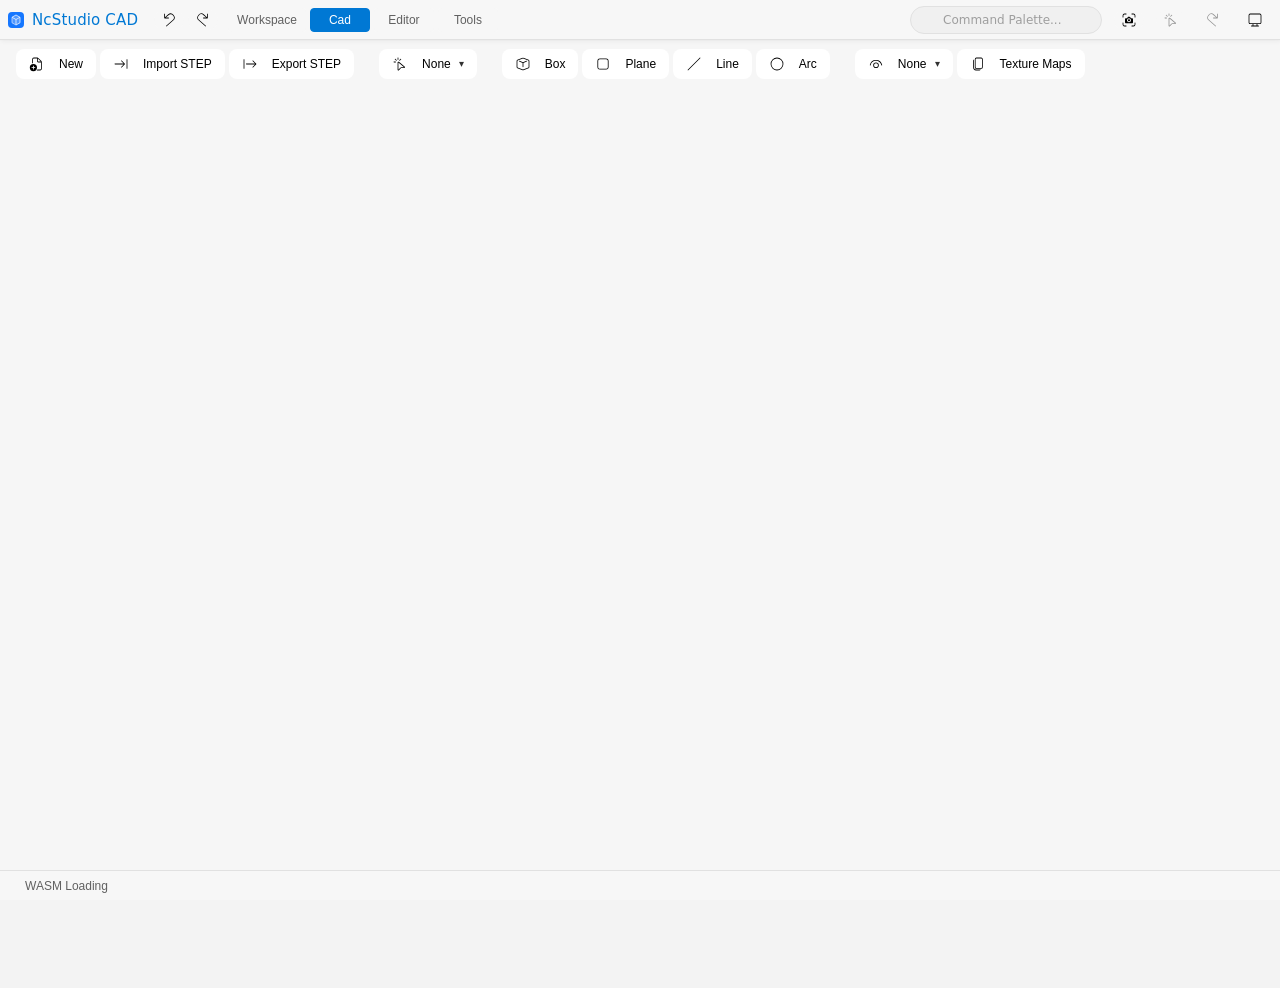
==== commit ec348ef2: "bump" ====
--- a/index.html
+++ b/index.html
@@ -38,17 +38,110 @@
       margin: 0;
       padding: 0;
     }
+
+    #global-loader {
+      position: fixed;
+      inset: 0;
+      z-index: 99999;
+      background: var(--color-background, #f7f7f7);
+      display: flex;
+      flex-direction: column;
+      align-items: center;
+      justify-content: center;
+      transition: opacity 0.3s ease;
+      font-family: -apple-system, BlinkMacSystemFont, 'Segoe UI', Roboto, Helvetica, Arial, sans-serif;
+    }
+
+    @media (prefers-color-scheme: dark) {
+      #global-loader {
+        background: var(--color-background, #201f1f);
+      }
+    }
+
+    .loader-logo {
+      margin-bottom: 24px;
+      animation: pulse 2s cubic-bezier(0.4, 0, 0.6, 1) infinite;
+    }
+
+    .loader-spinner {
+      width: 24px;
+      height: 24px;
+      border: 2px solid rgba(0, 120, 212, 0.2);
+      border-top-color: #0078d4;
+      border-radius: 50%;
+      animation: spin 1s linear infinite;
+      margin-bottom: 24px;
+    }
+
+    .loader-progress-track {
+      width: 300px;
+      height: 4px;
+      background: rgba(0, 120, 212, 0.1);
+      border-radius: 2px;
+      overflow: hidden;
+      margin-bottom: 12px;
+    }
+
+    #loader-progress-fill {
+      height: 100%;
+      width: 0%;
+      background: #0078d4;
+      border-radius: 2px;
+      transition: width 0.2s ease-out;
+    }
+
+    #loader-status-text {
+      color: var(--color-text-secondary, #605e5c);
+      font-size: 13px;
+      font-weight: 500;
+      min-height: 20px;
+      text-align: center;
+      width: 300px;
+      white-space: nowrap;
+      overflow: hidden;
+      text-overflow: ellipsis;
+    }
+
+    @media (prefers-color-scheme: dark) {
+      #loader-status-text {
+        color: var(--color-text-secondary, #a19f9d);
+      }
+      .loader-spinner {
+        border-color: rgba(0, 120, 212, 0.3);
+      }
+      .loader-progress-track {
+        background: rgba(255, 255, 255, 0.1);
+      }
+    }
+
+    @keyframes spin {
+      to { transform: rotate(360deg); }
+    }
+    @keyframes pulse {
+      0%, 100% { opacity: 1; }
+      50% { opacity: 0.7; }
+    }
   </style>
-  <script type="module" crossorigin src="./assets/index--e__dV1o.js"></script>
+  <script type="module" crossorigin src="./assets/index-C5-SFBdu.js"></script>
   <link rel="modulepreload" crossorigin href="./assets/vendor-B-fbeCJu.js">
   <link rel="modulepreload" crossorigin href="./assets/ui-BP__1sGp.js">
   <link rel="modulepreload" crossorigin href="./assets/vendor-monaco-CScuhA1g.js">
   <link rel="stylesheet" crossorigin href="./assets/ui-CriPRN-J.css">
   <link rel="stylesheet" crossorigin href="./assets/vendor-monaco-BWwguEsh.css">
-  <link rel="stylesheet" crossorigin href="./assets/index-yMMXtzGN.css">
+  <link rel="stylesheet" crossorigin href="./assets/index-C3spfcCW.css">
 </head>
 
 <body>
+  <div id="global-loader">
+    <div class="loader-logo">
+      <img src="./pwa-icon.svg" alt="NcStudio" width="64" height="64" />
+    </div>
+    <div class="loader-spinner"></div>
+    <div class="loader-progress-track">
+      <div id="loader-progress-fill"></div>
+    </div>
+    <div id="loader-status-text">Starte NcStudio...</div>
+  </div>
   <div id="root"></div>
 </body>
 
--- a/assets/index-C3spfcCW.css
+++ b/assets/index-C3spfcCW.css
@@ -0,0 +1 @@
+.command-search-container{position:relative;display:flex;align-items:center;flex:1;max-width:250px;min-width:150px;margin-left:auto;margin-right:0;-webkit-app-region:no-drag}.command-search-input-wrapper{position:relative;width:100%;display:flex;align-items:center;background-color:var(--color-surface-tertiary);border:1px solid var(--color-border);border-radius:20px;height:28px;transition:background-color .15s,border-color .15s}.command-search-input-wrapper:hover{background-color:var(--color-panel-muted-background);border-color:var(--color-border-dark)}.command-search-input-wrapper:focus-within{background-color:var(--color-surface);border-color:var(--color-accent);box-shadow:0 0 0 1px var(--color-accent)}.command-search-icon{display:flex;align-items:center;justify-content:center;padding:0 8px;color:var(--color-text-tertiary)}.command-search-icon svg{width:16px;height:16px}.command-search-input{flex:1;border:none;background:transparent;color:var(--color-text-primary);font-family:inherit;font-size:12px;outline:none;padding:0 8px 0 0;height:100%}.command-search-input:focus,.command-search-input:focus-visible{outline:none!important;box-shadow:none!important}.command-search-input::placeholder{color:var(--color-text-tertiary);opacity:.8}.command-search-clear{display:flex;align-items:center;justify-content:center;background:transparent;border:none;color:var(--color-text-tertiary);padding:0 8px;cursor:pointer;height:100%}.command-search-clear:hover{color:var(--color-text-primary)}.command-search-clear svg{width:14px;height:14px}.command-search-dropdown{position:fixed;transform:translate(-50%);margin-top:0;background:var(--color-surface);border:1px solid var(--color-border);border-radius:var(--radius-md);box-shadow:var(--shadow-lg);z-index:20000;max-height:400px;overflow-y:auto}.command-search-group-header{padding:4px 12px;font-size:10px;font-weight:700;text-transform:uppercase;color:var(--color-text-tertiary);letter-spacing:.05em;margin-top:4px;margin-bottom:2px}.command-search-group-header:first-child{margin-top:2px}.command-search-list{list-style:none;margin:0;padding:4px}.command-search-item{display:flex;align-items:center;padding:6px 8px;cursor:pointer;border-radius:var(--radius-sm);color:var(--color-text-primary)}.command-search-item.selected{background-color:var(--color-accent);color:#fff}.command-search-item.selected .command-search-item-address,.command-search-item.selected .command-search-icon{color:#fffc}.command-search-item.disabled{opacity:.5;cursor:not-allowed}.command-search-item-icon{flex-shrink:0;margin-right:8px;display:flex;align-items:center;justify-content:center}.empty-icon-placeholder{width:16px;height:16px;display:inline-block}.command-search-item-content{display:flex;flex-direction:column;overflow:hidden}.command-search-item-title-row{display:flex;align-items:center;gap:6px;min-width:0}.command-search-item-title{font-weight:500;white-space:nowrap;overflow:hidden;text-overflow:ellipsis}.command-search-item.hidden-command:not(.selected){opacity:.75}.command-search-hidden-badge{flex-shrink:0;font-size:9px;font-weight:700;letter-spacing:.04em;text-transform:uppercase;border-radius:999px;padding:1px 6px;border:1px solid var(--color-border);background:var(--color-surface-tertiary);color:var(--color-text-tertiary)}.command-search-item.selected .command-search-hidden-badge{border-color:#ffffff73;background:#ffffff26;color:#fffffff2}.command-search-item-address{font-size:10px;color:var(--color-text-secondary);white-space:nowrap;overflow:hidden;text-overflow:ellipsis;margin-top:2px}.command-search-no-results{padding:12px;text-align:center;color:var(--color-text-tertiary);font-size:12px}:root{--color-accent: #0078D4;--color-accent-dark: #106EBE;--color-accent-light: #50E6FF;--color-accent-secondary: #6B69D6;--color-background: #F3F3F3;--color-surface: #FFFFFF;--color-surface-secondary: #F7F7F7;--color-surface-tertiary: #F0F0F0;--color-titlebar-background: #F7F7F7;--color-titlebar-background-active: var(--color-titlebar-background);--color-titlebar-background-inactive: var(--color-toolbar-background);--color-titlebar-border: #E1E1E1;--color-workspace-background: #ECECEC;--color-toolbar-background: #F8F8F8;--color-statusbar-background: var(--color-background);--color-statusbar-background-active: var(--color-titlebar-background);--color-statusbar-background-inactive: var(--color-toolbar-background);--color-toolbar-group-background: rgba(255, 255, 255, .72);--color-tabstrip-background: #ECECEC;--color-tab-inactive-background: #E6E6E6;--color-tab-hover-background: #F0F0F0;--color-tab-active-background: #FFFFFF;--tab-height: 32px;--tab-padding-inline: 10px;--tab-strip-inset-top: 4px;--tab-focus-ring-width: 2px;--color-panel-background: #F6F6F6;--color-panel-content-background: #FFFFFF;--color-panel-muted-background: #FAFAFA;--color-panel-raised-background: #FFFFFF;--color-border: #E1E1E1;--color-border-dark: #D1D1D1;--color-border-accent: #0078D4;--color-text-primary: #000000;--color-text-secondary: #616161;--color-text-tertiary: #8A8A8A;--color-text-inverse: #FFFFFF;--color-text-accent: #0078D4;--color-control-selected-background: #E8F3FC;--color-control-selected-background-hover: #DCEBFA;--color-control-selected-border: rgba(0, 120, 212, .34);--color-control-selected-text: #0F172A;--color-control-selected-indicator: #0078D4;--color-success: #107C10;--color-warning: #F7630C;--color-error: #D13438;--color-info: #0078D4;--font-family-base: "Segoe UI Variable", "Segoe UI", -apple-system, BlinkMacSystemFont, system-ui, sans-serif;--font-family-mono: "Cascadia Code", "Consolas", "Monaco", "Courier New", monospace;--space-xxs: 2px;--space-xs: 4px;--space-sm: 8px;--space-md: 16px;--space-lg: 24px;--space-xl: 32px;--space-2xl: 40px;--space-3xl: 48px;--radius-none: 0px;--radius-sm: 4px;--radius-md: 8px;--radius-lg: 12px;--radius-xl: 16px;--radius-full: 9999px;--shadow-sm: 1px 2px 4px rgba(0, 0, 0, .04), 0 0 1px rgba(0, 0, 0, .08);--shadow-md: 2px 4px 8px rgba(0, 0, 0, .08), 0 0 1px rgba(0, 0, 0, .12);--shadow-lg: 4px 8px 16px rgba(0, 0, 0, .12), 0 0 1px rgba(0, 0, 0, .16);--shadow-xl: 8px 16px 32px rgba(0, 0, 0, .16), 0 0 1px rgba(0, 0, 0, .2);--shadow-accent: 0 0 0 3px rgba(0, 120, 212, .3);--transition-fast: .1s cubic-bezier(.4, 0, .2, 1);--transition-base: .2s cubic-bezier(.4, 0, .2, 1);--transition-slow: .3s cubic-bezier(.4, 0, .2, 1);--z-base: 1;--z-dropdown: 100;--z-sticky: 200;--z-fixed: 300;--z-modal-backdrop: 400;--z-modal: 500;--z-popover: 600;--z-tooltip: 700;--z-toast: 800;--touch-target-min: 44px;--touch-target-ideal: 48px;--opacity-disabled: .4;--opacity-hover: .08;--opacity-pressed: .12;--opacity-selected: .16;--window-controls-overlay-left: env(titlebar-area-x, 0px);--window-controls-overlay-width: env(titlebar-area-width, 100vw);--window-controls-overlay-height: env(titlebar-area-height, 0px);--window-controls-overlay-right: max( 0px, calc(100vw - var(--window-controls-overlay-left) - var(--window-controls-overlay-width)) );--window-titlebar-height: max(40px, var(--window-controls-overlay-height))}@media (prefers-color-scheme: dark){:root:not(.theme-light):not(.theme-dark){--color-background: #202020;--color-surface: #2D2D2D;--color-surface-secondary: #363636;--color-surface-tertiary: #404040;--color-titlebar-background: #201F1F;--color-titlebar-border: #404040;--color-workspace-background: #171717;--color-toolbar-background: #272727;--color-toolbar-group-background: rgba(255, 255, 255, .04);--color-tabstrip-background: #1C1C1C;--color-tab-inactive-background: #252525;--color-tab-hover-background: #303030;--color-tab-active-background: #363636;--color-panel-background: #242424;--color-panel-content-background: #2D2D2D;--color-panel-muted-background: #303030;--color-panel-raised-background: #383838;--color-border: #404040;--color-border-dark: #4A4A4A;--color-text-primary: #FFFFFF;--color-text-secondary: #CCCCCC;--color-text-tertiary: #999999;--color-control-selected-background: transparent;--color-control-selected-background-hover: #14405F;--color-control-selected-border: rgba(80, 230, 255, .3);--color-control-selected-text: #F5FAFF;--color-control-selected-indicator: #50E6FF;--color-success: #6CCB5F;--color-warning: #FFB900;--color-error: #FF5C5C}}.theme-light{--color-background: #F3F3F3;--color-surface: #FFFFFF;--color-surface-secondary: #F7F7F7;--color-surface-tertiary: #F0F0F0;--color-titlebar-background: #F7F7F7;--color-titlebar-border: #E1E1E1;--color-workspace-background: #ECECEC;--color-toolbar-background: #F8F8F8;--color-toolbar-group-background: rgba(255, 255, 255, .72);--color-tabstrip-background: #ECECEC;--color-tab-inactive-background: #E6E6E6;--color-tab-hover-background: #F0F0F0;--color-tab-active-background: #FFFFFF;--color-panel-background: #F6F6F6;--color-panel-content-background: #FFFFFF;--color-panel-muted-background: #FAFAFA;--color-panel-raised-background: #FFFFFF;--color-border: #E1E1E1;--color-border-dark: #D1D1D1;--color-text-primary: #000000;--color-text-secondary: #616161;--color-text-tertiary: #8A8A8A;--color-control-selected-background: #E8F3FC;--color-control-selected-background-hover: #DCEBFA;--color-control-selected-border: rgba(0, 120, 212, .34);--color-control-selected-text: #0F172A;--color-control-selected-indicator: #0078D4;--color-success: #107C10;--color-warning: #F7630C;--color-error: #D13438}.theme-dark{--color-background: #202020;--color-surface: #2D2D2D;--color-surface-secondary: #363636;--color-surface-tertiary: #404040;--color-titlebar-background: #201F1F;--color-titlebar-border: #404040;--color-workspace-background: #171717;--color-toolbar-background: #272727;--color-toolbar-group-background: rgba(255, 255, 255, .04);--color-tabstrip-background: #1C1C1C;--color-tab-inactive-background: #252525;--color-tab-hover-background: #303030;--color-tab-active-background: #363636;--color-panel-background: #242424;--color-panel-content-background: #2D2D2D;--color-panel-muted-background: #303030;--color-panel-raised-background: #383838;--color-border: #404040;--color-border-dark: #4A4A4A;--color-text-primary: #FFFFFF;--color-text-secondary: #CCCCCC;--color-text-tertiary: #999999;--color-control-selected-background: transparent;--color-control-selected-background-hover: #14405F;--color-control-selected-border: rgba(80, 230, 255, .3);--color-control-selected-text: #F5FAFF;--color-control-selected-indicator: #50E6FF;--color-success: #6CCB5F;--color-warning: #FFB900;--color-error: #FF5C5C}*{margin:0;padding:0;box-sizing:border-box}body{font-family:var(--font-family-base);font-size:12px;font-weight:400;-webkit-font-smoothing:antialiased;-moz-osx-font-smoothing:grayscale;-webkit-font-smoothing:auto;background:var(--color-background);color:var(--color-text-primary);line-height:1.5;overflow-x:hidden;touch-action:manipulation;overflow:hidden}h1{font-size:28px;font-weight:600;line-height:1.2;margin-bottom:var(--space-md)}h2{font-size:20px;font-weight:600;line-height:1.3;margin-bottom:var(--space-sm)}h3{font-size:16px;font-weight:600;line-height:1.4;margin-bottom:var(--space-sm)}h4{font-size:12px;font-weight:600;line-height:1.4;margin-bottom:var(--space-xs)}p{margin-bottom:var(--space-md)}.app{min-height:100vh;display:flex;flex-direction:column;background:var(--color-background)}.app-main{flex:1;display:flex;flex-direction:column;width:100%;position:relative}.windows-titlebar{position:fixed;top:0;left:0;right:0;height:var(--window-titlebar-height);background:var(--color-titlebar-background-inactive);border-bottom:1px solid var(--color-titlebar-border);box-shadow:var(--shadow-sm);z-index:9999;-webkit-app-region:drag;transition:background-color .2s ease,color .2s ease}body.window-active .windows-titlebar{background:var(--color-titlebar-background-active);color:var(--color-text-primary)}body.window-inactive .windows-titlebar{background:var(--color-titlebar-background-inactive);color:var(--color-text-tertiary)}body.window-inactive .windows-titlebar path{fill:var(--color-text-tertiary)}.title-bar{position:fixed;top:0;left:0;right:0;height:var(--window-titlebar-height);background:var(--color-titlebar-background-inactive);border-bottom:1px solid var(--color-titlebar-border);box-shadow:var(--shadow-sm);z-index:9999;-webkit-app-region:drag;transition:background-color .2s ease,color .2s ease}body.window-active .title-bar{background:var(--color-titlebar-background-active);color:var(--color-text-primary)}body.window-inactive .title-bar{background:var(--color-titlebar-background-inactive);color:var(--color-text-tertiary)}body.window-inactive .title-bar path{fill:var(--color-text-tertiary)}.title-bar-inner{min-height:var(--window-titlebar-height);padding-block:0;padding-left:8px;background:transparent;border-bottom:none;box-shadow:none;flex-wrap:nowrap;display:flex;width:100%;height:100%}.title-bar-inner .btn{border-radius:20px;max-height:20px;min-height:20px;height:20px}.title-bar-inner .btn-secondary,.title-bar-inner .toolbar-dropdown-trigger{background:var(--color-titlebar-background);border-color:transparent}.title-bar-inner .btn-secondary:hover,.title-bar-inner .toolbar-dropdown-trigger:hover{background:var(--color-panel-muted-background)}.title-bar-inner .btn-secondary:active,.title-bar-inner .toolbar-dropdown-trigger:active{background:var(--color-surface-tertiary)}.title-bar-inner .btn:after{display:none}.title-bar-brand{display:inline-flex;align-items:center;gap:8px;padding-right:10px;flex-shrink:0;color:var(--color-text-accent);font-weight:300;letter-spacing:.01em;font-size:15px}.title-bar-brand-favicon{width:16px;height:16px;display:block;flex-shrink:0}.title-bar-command-group{display:inline-flex;align-items:center;gap:4px;flex-shrink:0;-webkit-app-region:no-drag}.title-bar-command-group .btn{min-width:30px;width:30px;padding-inline:0;justify-content:center;background:var(--color-titlebar-background)}.title-bar-command-group .btn:hover{background:var(--color-panel-muted-background)}.title-bar-command-group .toolbar-command-icon{margin-right:0}.title-bar-right-group{display:inline-flex;align-items:center;gap:12px;flex-shrink:0;-webkit-app-region:no-drag}.title-bar-right-group .btn{min-width:30px;width:30px;padding-inline:0;justify-content:center;background:var(--color-titlebar-background)}.title-bar-right-group .btn:hover{background:var(--color-panel-muted-background)}.title-bar-divider{width:1px;height:20px;background:var(--color-titlebar-border);flex-shrink:0;margin-left:10px;margin-right:10px}.title-bar .toolbar-first-row-tabs{display:inline-flex;align-items:center;gap:var(--space-xs);min-width:0;overflow-x:auto;scrollbar-width:none}.title-bar .toolbar-first-row-tabs::-webkit-scrollbar{display:none}.title-bar .toolbar-ribbon-toggle{min-height:24px;height:24px;max-height:24px;min-width:60px;max-width:120px;padding:0 var(--space-sm);background:var(--color-titlebar-background);color:var(--color-text-secondary);border:1px solid transparent;border-radius:var(--radius-sm);-webkit-app-region:no-drag;font-size:12px;line-height:1;white-space:nowrap;overflow:hidden;flex-shrink:0;position:relative}.title-bar .toolbar-ribbon-toggle>span{overflow:hidden;text-overflow:ellipsis;white-space:nowrap;display:inline-block;max-width:100%;vertical-align:middle;font-weight:400!important}.title-bar .toolbar-ribbon-toggle:before{content:none}.title-bar .toolbar-ribbon-toggle:hover{background:var(--color-panel-muted-background);color:var(--color-text-primary)}.title-bar .toolbar-ribbon-toggle.is-active{background:var(--color-primary, #0078d4);color:#fff;border-color:var(--color-primary, #0078d4)}.command-toolbar{min-height:var(--command-toolbar-row-height);height:var(--command-toolbar-row-height);display:flex;align-items:stretch;background:var(--color-toolbar-background);background:var(--color-panel-background)}.command-toolbar-inner{display:flex;align-items:center;width:100%;padding:0 var(--space-md);gap:var(--space-xs)}.command-toolbar .toolbar-command-group .btn{border-radius:6px;text-wrap-mode:nowrap}.command-toolbar .toolbar-command-group .btn-secondary,.command-toolbar .toolbar-command-group .toolbar-dropdown-trigger{background:var(--color-toolbar-background);border-color:transparent}.command-toolbar .toolbar-command-group .btn-secondary:hover,.command-toolbar .toolbar-command-group .toolbar-dropdown-trigger:hover{background:var(--color-panel-muted-background)}.command-toolbar .toolbar-command-group .btn-secondary:active,.command-toolbar .toolbar-command-group .toolbar-dropdown-trigger:active{background:var(--color-surface-tertiary)}.command-toolbar .toolbar-command-group .btn:after{display:none}.command-toolbar .toolbar-command-group .btn-secondary.is-active,.command-toolbar .toolbar-command-group .btn-secondary[aria-pressed=true]{background-color:var(--color-surface-tertiary);border-color:transparent;color:var(--color-text-primary);font-weight:400;border-radius:var(--radius-sm);box-shadow:none}.command-toolbar .toolbar-command-group .btn-secondary.is-active:hover,.command-toolbar .toolbar-command-group .btn-secondary[aria-pressed=true]:hover{background-color:var(--color-border);border-color:transparent}.command-toolbar .toolbar-command-group .btn-secondary.is-active:active,.command-toolbar .toolbar-command-group .btn-secondary[aria-pressed=true]:active{background-color:var(--color-border-dark);border-color:transparent;box-shadow:none;transform:none}.command-toolbar .toolbar-command-group .toolbar-toggle-command:before{content:"";position:absolute;top:0;right:0;bottom:0;left:0;border:2px solid transparent;border-radius:inherit;pointer-events:none}.command-toolbar .toolbar-command-group .toolbar-toggle-command.is-active:before,.command-toolbar .toolbar-command-group .toolbar-toggle-command[aria-pressed=true]:before{border-color:var(--color-primary, #0078d4)}.command-toolbar .toolbar-command-group .btn-secondary.is-active .toolbar-command-icon,.command-toolbar .toolbar-command-group .btn-secondary[aria-pressed=true] .toolbar-command-icon{color:var(--color-primary, #0078d4)}.command-toolbar .toolbar-command-group .btn-secondary.is-active:focus-visible,.command-toolbar .toolbar-command-group .btn-secondary[aria-pressed=true]:focus-visible{outline-color:var(--color-primary, #0078d4);outline-offset:-2px}.command-toolbar .toolbar-command-group .btn:disabled,.command-toolbar .toolbar-command-group .btn[aria-disabled=true]{opacity:var(--opacity-disabled, .4);cursor:not-allowed}.command-toolbar .toolbar-command-group .btn.is-disabled{opacity:.4;cursor:not-allowed}:root{--command-toolbar-row-height: 48px;--statusbar-row-height: 0px}.status-bar{position:fixed;bottom:0;left:0;right:0;height:var(--statusbar-row-height, 0px);display:flex;align-items:center;gap:var(--space-sm);padding:0 var(--space-md);background:var(--color-statusbar-background-inactive);border-top:1px solid var(--color-border);z-index:9997;overflow:hidden;transition:background-color .2s ease}body.window-active .status-bar{background:var(--color-statusbar-background-active)}body.window-inactive .status-bar{background:var(--color-statusbar-background-inactive)}.status-bar-slot{min-width:0;display:inline-flex;align-items:center;gap:var(--space-xs);flex:0 1 auto;overflow:hidden}.status-bar-slot-flex{flex:1 1 0}.status-bar-slot-center{justify-content:center}.status-bar-slot-center-right,.status-bar-slot-right{justify-content:flex-end}.status-bar .toolbar-command-draggable,.status-bar .toolbar-dropdown{min-width:0}.status-bar .btn,.status-bar .toolbar-dropdown-trigger{min-height:24px;height:24px;padding:0 8px;border:1px solid transparent;border-radius:var(--radius-sm);background:transparent;color:var(--color-text-secondary);box-shadow:none}.status-bar .btn:hover,.status-bar .toolbar-dropdown-trigger:hover{background:var(--color-panel-muted-background);color:var(--color-text-primary)}.status-bar .btn:active,.status-bar .toolbar-dropdown-trigger:active{background:var(--color-surface-tertiary)}.status-bar .btn:after,.status-bar .toolbar-dropdown-trigger:after{display:none}.status-bar .toolbar-command-icon{min-width:14px;width:14px;height:14px;margin-right:4px}.status-bar .toolbar-command-icon svg{width:14px;height:14px}.status-bar .btn>span,.status-bar .toolbar-dropdown-trigger>span{overflow:hidden;text-overflow:ellipsis;white-space:nowrap}.status-bar .btn.is-disabled,.status-bar .btn:disabled,.status-bar .btn[aria-disabled=true],.status-bar .toolbar-dropdown-trigger.is-disabled,.status-bar .toolbar-dropdown-trigger:disabled,.status-bar .toolbar-dropdown-trigger[aria-disabled=true]{opacity:1;cursor:default;color:var(--color-text-secondary)}.status-bar .btn.is-active,.status-bar .btn[aria-pressed=true],.status-bar .toolbar-dropdown-trigger.is-active,.status-bar .toolbar-dropdown-trigger[aria-pressed=true]{background:var(--color-panel-muted-background);color:var(--color-text-primary)}.status-bar .toolbar-dropdown-caret{margin-left:2px}.windows-titlebar .cad-toolbar{min-height:var(--window-titlebar-height);height:100%;padding-block:0;padding-left:8px;background:transparent;border-bottom:none;box-shadow:none;flex-wrap:nowrap}.windows-titlebar .cad-toolbar .btn{border-radius:20px;max-height:20px;min-height:20px;height:20px}.windows-titlebar .cad-toolbar .btn-secondary,.windows-titlebar .cad-toolbar .toolbar-dropdown-trigger{background:var(--color-titlebar-background);border-color:transparent}.windows-titlebar .cad-toolbar .btn-secondary:hover,.windows-titlebar .cad-toolbar .toolbar-dropdown-trigger:hover{background:var(--color-panel-muted-background)}.windows-titlebar .cad-toolbar .btn-secondary:active,.windows-titlebar .cad-toolbar .toolbar-dropdown-trigger:active{background:var(--color-surface-tertiary)}.windows-titlebar .cad-toolbar .btn:after{display:none}.windows-titlebar .toolbar-group{height:100%;min-width:0}.windows-titlebar .toolbar-ribbon-group{display:inline-flex;align-items:center;gap:var(--space-sm);border-right:none;flex:1 1 auto;min-width:0}.windows-titlebar .toolbar-brand{display:inline-flex;align-items:center;gap:8px;padding-right:10px;flex-shrink:0;color:var(--color-text-accent);font-weight:300;letter-spacing:.01em;font-size:15px}.windows-titlebar .toolbar-brand-favicon{width:16px;height:16px;display:block;flex-shrink:0}.windows-titlebar .toolbar-titlebar-command-group{display:inline-flex;align-items:center;gap:4px;flex-shrink:0;-webkit-app-region:no-drag}.windows-titlebar .toolbar-titlebar-command-group .btn{min-width:30px;width:30px;padding-inline:0;justify-content:center;background:var(--color-titlebar-background)}.windows-titlebar .toolbar-titlebar-command-group .btn:hover{background:var(--color-panel-muted-background)}.windows-titlebar .toolbar-titlebar-command-group .toolbar-command-icon{margin-right:0}.windows-titlebar .toolbar-titlebar-divider{width:1px;height:20px;background:var(--color-titlebar-border);flex-shrink:0;margin-left:10px;margin-right:10px}.windows-titlebar .toolbar-ribbon-tabs{display:inline-flex;align-items:center;gap:var(--space-xs);min-width:0;overflow-x:auto;scrollbar-width:none}.windows-titlebar .toolbar-ribbon-tabs::-webkit-scrollbar{display:none}.windows-titlebar .toolbar-ribbon-toggle{min-height:24px;height:24px;max-height:24px;min-width:60px;max-width:120px;padding:0 var(--space-sm);background:var(--color-titlebar-background);color:var(--color-text-secondary);border:1px solid transparent;border-radius:var(--radius-sm);-webkit-app-region:no-drag;font-size:12px;line-height:1;white-space:nowrap;overflow:hidden;flex-shrink:0;position:relative}.windows-titlebar .toolbar-ribbon-toggle>span{overflow:hidden;text-overflow:ellipsis;white-space:nowrap;display:inline-block;max-width:100%;vertical-align:middle}.windows-titlebar .toolbar-ribbon-toggle:before{content:none}.windows-titlebar .toolbar-ribbon-toggle:hover{background:var(--color-panel-muted-background);color:var(--color-text-primary)}.windows-titlebar .toolbar-ribbon-toggle.is-active{background:var(--color-primary, #0078d4);color:#fff;border-color:var(--color-primary, #0078d4)}.toolbar-command-group{display:inline-flex;align-items:center;gap:var(--space-xs);flex:1 1 auto;min-width:0;overflow:hidden}.cad-toolbar .toolbar-command-group .btn{border-radius:6px;text-wrap-mode:nowrap}.cad-toolbar .toolbar-command-group .btn-secondary,.cad-toolbar .toolbar-command-group .toolbar-dropdown-trigger{background:var(--color-toolbar-background);border-color:transparent}.cad-toolbar .toolbar-command-group .btn-secondary:hover,.cad-toolbar .toolbar-command-group .toolbar-dropdown-trigger:hover{background:var(--color-panel-muted-background)}.cad-toolbar .toolbar-command-group .btn-secondary:active,.cad-toolbar .toolbar-command-group .toolbar-dropdown-trigger:active{background:var(--color-surface-tertiary)}.cad-toolbar .toolbar-command-group .btn:after{display:none}.cad-toolbar .toolbar-command-group .btn-secondary.is-active,.cad-toolbar .toolbar-command-group .btn-secondary[aria-pressed=true]{background-color:var(--color-surface-tertiary);border-color:transparent;color:var(--color-text-primary);font-weight:400;border-radius:var(--radius-sm);box-shadow:none}.cad-toolbar .toolbar-command-group .btn-secondary.is-active:hover,.cad-toolbar .toolbar-command-group .btn-secondary[aria-pressed=true]:hover{background-color:var(--color-border);border-color:transparent}.cad-toolbar .toolbar-command-group .btn-secondary.is-active:active,.cad-toolbar .toolbar-command-group .btn-secondary[aria-pressed=true]:active{background-color:var(--color-border-dark);border-color:transparent;box-shadow:none;transform:none}.cad-toolbar .toolbar-command-group .toolbar-toggle-command:before{content:none}.cad-toolbar .toolbar-command-group .toolbar-toggle-command.is-active:before,.cad-toolbar .toolbar-command-group .toolbar-toggle-command[aria-pressed=true]:before{content:none}.cad-toolbar .toolbar-command-group .btn-secondary.is-active .toolbar-command-icon,.cad-toolbar .toolbar-command-group .btn-secondary[aria-pressed=true] .toolbar-command-icon{color:var(--color-control-selected-indicator)}.cad-toolbar .toolbar-command-group .btn-secondary.is-active:focus-visible,.cad-toolbar .toolbar-command-group .btn-secondary[aria-pressed=true]:focus-visible{outline-color:var(--color-control-selected-indicator)}.toolbar-command-separator{width:1px;height:22px;background:var(--color-border);margin:0 var(--space-xs)}.toolbar-sub-group{display:inline-flex;align-items:center;justify-content:center}.toolbar-sub-group-buttons{display:inline-flex;align-items:center;justify-content:center;flex-wrap:nowrap;gap:var(--space-xs)}.toolbar-sub-group-separator{width:1px;height:100%;background:var(--color-border);margin:0 var(--space-sm)}.toolbar-dropdown{position:relative}.toolbar-dropdown-trigger{display:inline-flex;align-items:center;gap:6px}.toolbar-dropdown-caret{font-size:10px;opacity:.8}.toolbar-dropdown-menu{position:fixed;min-width:200px;background:var(--color-surface);border:1px solid var(--color-border);border-radius:var(--radius-md);box-shadow:var(--shadow-lg);z-index:10050;padding:4px}.toolbar-dropdown-item{width:100%;display:flex;align-items:center;gap:8px;border:none;background:transparent;color:var(--color-text-primary);padding:6px 8px;border-radius:var(--radius-sm);text-align:left;cursor:pointer}.toolbar-dropdown-item:hover{background:var(--color-panel-muted-background)}.toolbar-dropdown-item.is-active{background:var(--color-accent);color:var(--color-text-inverse);border:1px solid var(--color-accent);font-weight:600}.toolbar-dropdown-item.is-active:hover{background:var(--color-accent-dark);border-color:var(--color-accent-dark)}.toolbar-dropdown-item.is-active .toolbar-dropdown-item-icon{color:var(--color-text-inverse)}.toolbar-dropdown-item.is-active:active{background:var(--color-accent-dark);border-color:var(--color-accent-dark)}.toolbar-context-menu{min-width:184px;background:var(--color-surface);border:1px solid var(--color-border);border-radius:var(--radius-md);box-shadow:var(--shadow-lg);z-index:10060;padding:4px;font-family:var(--font-family-base, inherit);font-size:13px}.toolbar-context-menu-item{width:100%;display:flex;align-items:center;gap:10px;border:none;background:transparent;color:var(--color-text-primary);padding:6px 8px;border-radius:var(--radius-sm);text-align:left;cursor:pointer;font:inherit}.toolbar-context-menu-item:hover{background:var(--color-panel-muted-background)}.toolbar-context-menu-item.is-active{background:var(--color-panel-muted-background);font-weight:600}.toolbar-context-menu-indicator{display:inline-flex;align-items:center;justify-content:center;width:14px;height:14px;opacity:0;color:var(--color-primary);line-height:1;flex-shrink:0}.toolbar-context-menu-indicator svg{width:14px;height:14px}.toolbar-context-menu-item.is-active .toolbar-context-menu-indicator{opacity:1}.toolbar-command-icon,.toolbar-dropdown-item-icon{display:inline-flex;align-items:center;justify-content:center;min-width:16px;width:16px;height:16px}.toolbar-command-icon{margin-right:6px}.toolbar-command-group .toolbar-command-icon{min-width:22px;width:22px;height:22px}.toolbar-command-icon-only{min-width:32px;width:auto;padding-inline:12px;justify-content:flex-start}.toolbar-command-icon-only .toolbar-command-icon{margin-right:0}.toolbar-command-icon svg,.toolbar-dropdown-item-icon svg{width:16px;height:16px}.toolbar-command-group .toolbar-command-icon svg{width:24px;height:24px}.toolbar-command-group-title{font-size:11px;font-weight:700;letter-spacing:.06em;color:var(--color-text-tertiary);margin-right:var(--space-xs)}.panel-container{height:100%;width:100%;background:var(--color-background)}.docking-system{width:100%;height:100%;display:flex;flex-direction:column;background:var(--color-background)}.docking-toolbar{display:flex;align-items:center;gap:var(--space-sm);padding:var(--space-sm) var(--space-md);background:var(--color-toolbar-background);border-bottom:1px solid var(--color-border);flex-wrap:wrap;min-height:48px;flex-shrink:0;box-shadow:var(--shadow-sm)}.ribbon-content-row{min-height:52px;align-items:stretch}.ribbon-commands-list{width:100%;display:flex;align-items:center;gap:var(--space-xs);flex-wrap:wrap}.ribbon-content-row .docking-zone-button{display:inline-flex;align-items:center;gap:6px;padding:4px 8px;min-height:24px;border:1px solid var(--color-border);border-radius:var(--radius-sm);background:var(--color-panel-content-background);color:var(--color-text-primary);font-size:12px;line-height:1;cursor:pointer;white-space:nowrap}.ribbon-content-row .docking-zone-button:hover:not(:disabled){background:var(--color-panel-muted-background);border-color:var(--color-border-dark)}.ribbon-content-row .docking-zone-button:disabled{opacity:var(--opacity-disabled);cursor:not-allowed}.docking-title{font-size:12px;font-weight:600;color:var(--color-text-primary);margin:0}.docking-content{flex:1;position:relative;overflow:hidden}.docking-content .dock-layout,.docking-content .dock-panel,.docking-content .dock-bar,.docking-content .dock-tab,.docking-content .dock-dropdown{font-family:var(--font-family-base);font-size:12px;color:var(--color-text-primary)}.docking-content .dock-layout{background:var(--color-toolbar-background)}.docking-content .dock-top .dock-bar{background:var(--color-panel-background);border-bottom:0;padding-left:var(--space-xs);padding-top:0;position:relative;min-height:var(--window-titlebar-height);height:var(--window-titlebar-height);display:flex;align-items:center}.docking-content .dock-fbox .dock-top .dock-bar,.docking-content .dock-mbox .dock-top .dock-bar{background:var(--color-panel-raised-background);border-bottom:1px solid var(--color-titlebar-border)}.docking-content .dock-top .dock-nav-wrap{margin-left:calc(var(--dock-extra-left-width, 0px) + var(--space-xs));display:flex;justify-content:center}.docking-content .dock-top .dock-extra-content{min-width:0;display:none}.docking-content .dock-top .dock-extra-content-dual{display:none;align-items:center}.docking-content .dock-top .dock-extra-left{position:absolute;left:var(--space-xs);top:50%;transform:translateY(-50%);display:inline-flex;gap:var(--space-xs);z-index:2}.docking-content .dock-top .dock-extra-right{display:inline-flex;align-items:center;gap:var(--space-xs)}.docking-content .dock-top .docking-zone-button{display:inline-flex;align-items:center;gap:6px;padding:4px 8px;min-height:24px;border:1px solid var(--color-border);border-radius:var(--radius-sm);background:var(--color-panel-content-background);color:var(--color-text-primary);font-size:12px;line-height:1;cursor:pointer;white-space:nowrap}.docking-content .dock-top .docking-zone-button:hover{background:var(--color-panel-muted-background);border-color:var(--color-border-dark)}.docking-content .dock-top .docking-zone-button-icon{display:inline-flex;align-items:center;justify-content:center}.docking-content .dock-top .docking-zone-button-icon svg{width:16px;height:16px}.docking-content .dock-tab{min-height:24px;height:24px;padding:0 var(--space-sm);background:transparent;color:var(--color-text-secondary);border:1px solid transparent;border-radius:var(--radius-sm);font-size:12px;line-height:1;white-space:nowrap;overflow:hidden;flex-shrink:0;position:relative;margin-right:4px;transition:all var(--transition-fast)}.docking-content .dock-tab>div{height:100%;display:flex;align-items:center;padding:0 20px 0 0;outline:none;white-space:nowrap;overflow:hidden;text-overflow:ellipsis}.docking-content .dock-tab:focus-visible{outline:2px solid var(--color-accent);outline-offset:-2px}.docking-content .dock-tab:hover:not(.dock-tab-active){background:var(--color-panel-muted-background);color:var(--color-text-primary)}.docking-content .dock-tab-active,.docking-content .dock-tab-active:hover{background:var(--color-primary, #0078d4)!important;color:#fff!important;border-color:var(--color-primary, #0078d4);font-weight:400}.docking-content .dock-ink-bar{display:none}.docking-content .dock-tab-close-btn{right:4px;top:50%;transform:translateY(-50%);width:16px;height:16px;border-radius:var(--radius-sm);color:inherit;transition:background var(--transition-fast),color var(--transition-fast);display:inline-flex;align-items:center;justify-content:center;opacity:.6}.docking-content .dock-tab:hover .dock-tab-close-btn,.docking-content .dock-tab-active .dock-tab-close-btn{opacity:1}.docking-content .dock-tab-close-btn:hover{background:#fff3;color:inherit}.docking-content .dock-tab-close-btn:active{background:color-mix(in srgb,var(--color-text-primary) 18%,transparent)}.docking-content .dock-tab-close-btn:focus-visible{outline:var(--tab-focus-ring-width) solid var(--color-accent);outline-offset:1px}.docking-content .dock-panel{background:var(--color-panel-background);border:0px solid var(--color-border);border-radius:0;box-shadow:var(--shadow-sm);outline:1px solid var(--color-border)}.docking-content .dock-fbox>.dock-panel,.docking-content .dock-mbox>.dock-panel{background:var(--color-panel-raised-background);box-shadow:var(--shadow-lg)}.dock-divider{flex:0 0 .5px}.docking-content .dock-divider{background:transparent}.docking-content .dock-divider:hover{background:color-mix(in srgb,var(--color-accent) 28%,transparent)}.docking-content .dock-dropdown-menu{background:var(--color-panel-raised-background);border:1px solid var(--color-border);border-radius:var(--radius-md);box-shadow:var(--shadow-lg)}.docking-content .dock-dropdown-menu-item{color:var(--color-text-primary)}.docking-content .dock-dropdown-menu-item:hover{background:var(--color-panel-muted-background)}.docking-content .dock-layout>.dock-drop-indicator{border:1px solid var(--color-accent);background:color-mix(in srgb,var(--color-accent) 35%,transparent);box-shadow:var(--shadow-sm)}.docking-content .dock-drop-edge{background:var(--color-panel-background)}.docking-content .dock-drop-layer .dock-drop-square{background:var(--color-panel-raised-background);color:var(--color-text-secondary)}.docking-content .dock-drop-layer .dock-drop-square .dock-drop-square-box{border-color:var(--color-border)}.btn{display:inline-flex;align-items:center;justify-content:center;padding:8px 16px;min-height:32px;font-size:12px;font-weight:400;line-height:20px;border:1px solid transparent;border-radius:var(--radius-md);cursor:pointer;transition:all var(--transition-fast);-webkit-user-select:none;user-select:none;touch-action:manipulation;gap:8px;position:relative;overflow:hidden;-webkit-app-region:no-drag}.btn:after{content:"";position:absolute;top:0;left:0;right:0;bottom:0;background:currentColor;opacity:0;transition:opacity var(--transition-fast);pointer-events:none}.btn:hover:after{opacity:var(--opacity-hover)}.btn:active:after{opacity:var(--opacity-pressed)}.btn:focus-visible{outline:2px solid var(--color-accent);outline-offset:2px}.btn:disabled,.btn[aria-disabled=true]{opacity:var(--opacity-disabled);cursor:not-allowed;pointer-events:none}.cad-toolbar .btn[aria-disabled=true],.cad-toolbar .btn:disabled{pointer-events:auto}.btn-primary{background:var(--color-accent);color:var(--color-text-inverse);border:none}.btn-primary:hover{background:var(--color-accent-dark)}.btn-primary:active{background:var(--color-accent-dark);transform:translateY(1px)}.btn-secondary{background:var(--color-surface);color:var(--color-text-primary);border:1px solid transparent}.btn-secondary:hover{background:var(--color-surface-secondary);border-color:var(--color-border-dark)}.btn-secondary:active{background:var(--color-surface-tertiary)}.btn.is-active{background:var(--color-accent);color:var(--color-text-inverse);border-color:var(--color-accent)}.btn.is-active:hover{background:var(--color-accent-dark);border-color:var(--color-accent-dark)}.btn-tertiary{background:transparent;color:var(--color-text-primary);border:1px solid transparent}.btn-tertiary:hover{background:var(--color-surface-secondary)}.btn-tertiary:active{background:var(--color-surface-tertiary)}.btn-icon{width:32px;height:32px;padding:6px;border-radius:var(--radius-md);background:transparent;color:var(--color-text-primary);border:1px solid transparent}.btn-icon:hover{background:var(--color-surface-secondary)}.btn-icon:active{background:var(--color-surface-tertiary)}.btn-icon.btn-icon-accent{background:var(--color-accent);color:var(--color-text-inverse);border:none}.btn-icon.btn-icon-accent:hover{background:var(--color-accent-dark)}.btn-sm{padding:4px 12px;min-height:28px;font-size:12px}.btn-lg{padding:12px 20px;min-height:40px;font-size:15px;font-weight:500}.btn-xl{padding:16px 24px;min-height:48px;font-size:16px;font-weight:500}.input{width:100%;padding:8px 12px;min-height:32px;font-size:12px;font-family:var(--font-family-base);border:1px solid var(--color-border);border-radius:var(--radius-md);background:var(--color-surface);color:var(--color-text-primary);transition:all var(--transition-fast)}.input:hover{border-color:var(--color-border-dark)}.input:focus{outline:none;border-color:var(--color-accent);box-shadow:var(--shadow-accent)}.input::placeholder{color:var(--color-text-tertiary);opacity:1}.input:disabled{opacity:var(--opacity-disabled);cursor:not-allowed}.textarea{min-height:64px;resize:vertical;line-height:1.5}.card{background:var(--color-panel-content-background);border:1px solid var(--color-border);border-radius:var(--radius-lg);padding:var(--space-lg);box-shadow:var(--shadow-sm);transition:all var(--transition-base)}.card:hover{box-shadow:var(--shadow-md);border-color:var(--color-border-dark)}.card-elevated{box-shadow:var(--shadow-md);border:none}.card-elevated:hover{box-shadow:var(--shadow-lg)}.card-subtle{background:var(--color-panel-muted-background);border:1px solid var(--color-border)}.card-subtle:hover{background:var(--color-surface-tertiary)}.surface{background:var(--color-panel-content-background);border-radius:var(--radius-lg)}.surface-secondary{background:var(--color-panel-muted-background);border-radius:var(--radius-lg)}.surface-tertiary{background:var(--color-toolbar-background);border-radius:var(--radius-lg)}.cad-toolbar{display:flex;align-items:center;gap:var(--space-sm);padding:var(--space-sm) var(--space-md);background:var(--color-toolbar-background);flex-wrap:wrap;min-height:48px;box-shadow:var(--shadow-sm);border-bottom:1px solid var(--color-border)}.toolbar-group{display:flex;align-items:center;gap:var(--space-xs);padding:0 var(--space-sm);border-right:1px solid var(--color-border)}.toolbar-group:last-child{border-right:none}.toolbar-separator{width:1px;height:24px;background:var(--color-border);margin:0 var(--space-xs)}.property-panel{background:var(--color-panel-background);border-left:1px solid var(--color-border);min-width:280px;max-width:400px;height:100%;overflow-y:auto;box-shadow:var(--shadow-sm)}.property-header{padding:var(--space-md);border-bottom:1px solid var(--color-border);background:var(--color-panel-muted-background);font-weight:600;font-size:12px}.property-group{padding:var(--space-md);border-bottom:1px solid var(--color-border)}.property-group:last-child{border-bottom:none}.property-label{display:block;font-size:12px;font-weight:600;color:var(--color-text-secondary);margin-bottom:var(--space-xs);letter-spacing:.05em}.property-value{font-size:12px;color:var(--color-text-primary);padding:6px 8px;background:var(--color-panel-content-background);border-radius:var(--radius-sm);border:1px solid var(--color-border);width:100%}.property-value:focus{outline:none;border-color:var(--color-accent);box-shadow:var(--shadow-accent)}.command-palette{position:fixed;top:50%;left:50%;transform:translate(-50%,-50%);width:90%;max-width:600px;max-height:80vh;background:var(--color-surface);border-radius:var(--radius-lg);box-shadow:var(--shadow-xl);border:1px solid var(--color-border);z-index:var(--z-modal);overflow:hidden}.command-search{padding:var(--space-md);border-bottom:1px solid var(--color-border);background:var(--color-surface-secondary)}.command-search input{width:100%}.command-list{max-height:60vh;overflow-y:auto}.command-item{padding:12px 16px;border-bottom:1px solid var(--color-border);cursor:pointer;transition:all var(--transition-fast);display:flex;align-items:center;gap:12px}.dialog-backdrop{position:fixed;top:0;right:0;bottom:0;left:0;background:color-mix(in srgb,var(--color-text-primary) 18%,transparent);z-index:var(--z-modal-backdrop);display:flex;align-items:center;justify-content:center;padding:var(--space-lg)}.dialog-surface{width:min(100%,640px);max-height:min(80vh,720px);overflow:auto;background:var(--color-surface);border-radius:var(--radius-lg);box-shadow:var(--shadow-xl);border:1px solid var(--color-border);color:var(--color-text-primary);z-index:var(--z-modal)}.dialog-width-sm{max-width:420px}.dialog-width-md{max-width:560px}.dialog-width-lg{max-width:720px}.dialog-width-xl{max-width:920px}.dialog-header{padding:var(--space-lg);border-bottom:1px solid var(--color-border);background:var(--color-surface-secondary)}.dialog-title{margin:0;font-size:20px;line-height:1.2}.dialog-message{margin:var(--space-sm) 0 0;color:var(--color-text-secondary)}.dialog-content{display:grid;gap:var(--space-md);padding:var(--space-lg)}.dialog-text{margin:0}.dialog-text-muted,.dialog-text-caption{color:var(--color-text-secondary)}.dialog-text-danger{color:var(--color-error)}.dialog-text-success{color:var(--color-success)}.dialog-field{display:grid;gap:var(--space-xs)}.dialog-field-label,.dialog-group-label{font-size:12px;font-weight:600;letter-spacing:.04em;color:var(--color-text-secondary)}.dialog-input{width:100%;min-height:40px;padding:10px 12px;border-radius:var(--radius-md);border:1px solid var(--color-border);background:var(--color-panel-content-background);color:var(--color-text-primary)}.dialog-input:focus,.dialog-toggle:focus-visible{outline:none;border-color:var(--color-accent);box-shadow:var(--shadow-accent)}.dialog-textarea{resize:vertical}.dialog-field-error{color:var(--color-error);font-size:12px}.dialog-check-row,.dialog-toggle-row{display:flex;align-items:center;justify-content:space-between;gap:var(--space-md);min-height:40px}.dialog-check-row{justify-content:flex-start}.dialog-check-row input{width:16px;height:16px}.dialog-toggle{position:relative;width:52px;height:30px;border:1px solid var(--color-border-dark);border-radius:var(--radius-full);background:var(--color-surface-tertiary);transition:background var(--transition-fast),border-color var(--transition-fast)}.dialog-toggle.is-on{background:var(--color-accent);border-color:var(--color-accent)}.dialog-toggle-knob{position:absolute;top:3px;left:3px;width:22px;height:22px;border-radius:50%;background:var(--color-text-inverse);box-shadow:var(--shadow-sm);transition:transform var(--transition-fast)}.dialog-toggle.is-on .dialog-toggle-knob{transform:translate(22px)}.dialog-row{display:grid;gap:var(--space-md);grid-template-columns:repeat(auto-fit,minmax(180px,1fr))}.dialog-group{margin:0;padding:var(--space-md);border:1px solid var(--color-border);border-radius:var(--radius-md);display:grid;gap:var(--space-md)}.dialog-divider{height:1px;background:var(--color-border)}.panel-form-grid{display:grid;gap:0;padding:0;align-content:start}.panel-form-grid .dialog-field{display:grid;grid-template-columns:minmax(80px,40%) 1fr;align-items:center;column-gap:0;row-gap:0;padding:0;border-bottom:1px solid var(--color-border)}.panel-form-grid .dialog-field:first-child{border-top:1px solid var(--color-border)}.panel-form-grid .dialog-field:nth-child(2n){background:var(--color-surface-secondary)}.panel-form-grid .dialog-field-label{padding:var(--space-xs) var(--space-sm);font-size:11px;font-weight:500;letter-spacing:0;color:var(--color-text-secondary);white-space:nowrap;overflow:hidden;text-overflow:ellipsis;align-self:stretch;display:flex;align-items:center;border-right:1px solid var(--color-border);background:var(--color-panel-muted-background)}.panel-form-grid .dialog-field .dialog-input{min-height:unset;height:26px;padding:var(--space-xxs) var(--space-xs);border-radius:0;border:none;background:transparent;font-size:12px}.dialog-input-unit-wrapper{position:relative;display:flex;align-items:stretch;width:100%}.dialog-input-unit-wrapper .dialog-input{flex:1;min-width:0;padding-right:52px}.dialog-input-unit-badge{position:absolute;right:0;top:0;bottom:0;display:flex;flex-direction:row;align-items:center;justify-content:center;padding:0 var(--space-xs);font-size:11px;font-weight:600;letter-spacing:.03em;color:var(--color-text-secondary);background:var(--color-surface-secondary);pointer-events:none;-webkit-user-select:none;user-select:none;border-left:1px solid var(--color-border);gap:4px;white-space:nowrap;min-width:40px;opacity:1}.dialog-input-unit-badge.is-interactive{pointer-events:auto;cursor:pointer;transition:background var(--transition-fast),color var(--transition-fast)}.dialog-input-unit-badge.is-interactive:hover{background:var(--color-surface-tertiary);color:var(--color-text-secondary)}.dialog-input-unit-step{font-size:9px;font-weight:500;letter-spacing:0;color:var(--color-accent);line-height:1}.panel-form-grid .dialog-input-unit-wrapper,.panel-form-grid .dialog-input-unit-wrapper .dialog-input{height:26px}.panel-form-grid .dialog-field .dialog-input:focus{background:var(--color-panel-content-background);box-shadow:inset 0 0 0 2px var(--color-accent)}.panel-form-grid .dialog-field .dialog-field-error{grid-column:1 / -1;padding:0 var(--space-sm) var(--space-xxs)}.panel-form-grid .dialog-check-row,.panel-form-grid .dialog-toggle-row{min-height:26px;padding:var(--space-xxs) var(--space-xs)}.dialog-actions{display:flex;justify-content:flex-end;gap:var(--space-sm);padding:var(--space-md) var(--space-lg) var(--space-lg)}.dialog-btn{min-width:100px}.dialog-btn-danger{background:var(--color-error);color:var(--color-text-inverse);border:none}.dialog-btn-danger:hover{filter:brightness(.96)}.dialog-tone-danger .dialog-title{color:var(--color-error)}.dialog-tone-warning .dialog-title{color:var(--color-warning)}.command-item:hover,.command-item:focus{background:var(--color-surface-secondary)}.command-item:last-child{border-bottom:none}.command-item-icon{width:20px;height:20px;display:flex;align-items:center;justify-content:center;font-size:16px}.command-item-content{flex:1}.command-item-title{font-weight:500;font-size:12px;color:var(--color-text-primary)}.command-item-description{font-size:12px;color:var(--color-text-tertiary);margin-top:2px}.command-item-shortcut{font-size:12px;color:var(--color-text-tertiary);padding:2px 6px;background:var(--color-surface-tertiary);border-radius:var(--radius-sm);border:1px solid var(--color-border)}.status-indicator{display:inline-flex;align-items:center;gap:6px;padding:4px 8px;border-radius:var(--radius-full);font-size:12px;font-weight:500;border:1px solid transparent}.status-active{background:#6ccb5f1a;color:var(--color-success);border-color:#6ccb5f33}.status-inactive{background:#ff5c5c1a;color:var(--color-error);border-color:#ff5c5c33}.status-warning{background:#ffb9001a;color:var(--color-warning);border-color:#ffb90033}.status-info{background:#0078d41a;color:var(--color-info);border-color:#0078d433}.status-dot{width:8px;height:8px;border-radius:50%;background:currentColor}.loading-spinner{width:20px;height:20px;border:2px solid var(--color-border);border-top-color:var(--color-accent);border-radius:50%;animation:spin 1s linear infinite}@keyframes spin{to{transform:rotate(360deg)}}.progress-bar{height:4px;background:var(--color-surface-secondary);border-radius:var(--radius-full);overflow:hidden}.progress-bar-fill{height:100%;background:var(--color-accent);border-radius:var(--radius-full);transition:width .3s ease}@media (min-width: 1025px){.desktop-only{display:block}.mobile-only{display:none}.btn:hover:after{opacity:var(--opacity-hover)}.card:hover{box-shadow:var(--shadow-md);border-color:var(--color-border-dark)}}.visually-hidden{position:absolute;width:1px;height:1px;padding:0;margin:-1px;overflow:hidden;clip:rect(0,0,0,0);white-space:nowrap;border:0}:focus-visible{outline:2px solid var(--color-accent);outline-offset:2px;border-radius:var(--radius-sm)}@media (prefers-contrast: high){.btn,.input,.card{border:2px solid currentColor}}@media print{.no-print{display:none!important}body{background:#fff!important;color:#000!important;font-size:12pt!important}.card{border:1px solid #ddd!important;box-shadow:none!important;break-inside:avoid}.btn{border:1px solid #000!important;background:#fff!important;color:#000!important}}.plugin-list{display:flex;flex-direction:column}.plugin-list-header{display:grid;grid-template-columns:2fr 1fr 1fr 2fr;padding:var(--space-sm) var(--space-md);background:var(--color-panel-muted-background);border-bottom:1px solid var(--color-border);font-weight:600;font-size:12px;color:var(--color-text-secondary);border-radius:var(--radius-md) var(--radius-md) 0 0}.plugin-manager-root{display:flex;flex-direction:column;height:100%;width:100%;overflow:hidden;background:var(--color-background)}.plugin-manager-toolbar{display:flex;align-items:center;justify-content:space-between;padding:10px 16px;background:var(--color-toolbar-background);border-bottom:1px solid var(--color-border);flex-shrink:0;gap:16px}.toolbar-actions{display:flex;align-items:center;gap:8px}.toolbar-btn-icon{font-size:14px}.toolbar-status{display:flex;align-items:center}.plugins-count-badge{font-size:11px;font-weight:500;color:var(--color-text-tertiary);background:var(--color-panel-muted-background);padding:2px 8px;border-radius:10px;border:1px solid var(--color-border-subtle, rgba(0, 0, 0, .05))}.plugin-manager-content{flex:1;overflow-y:auto;padding:16px;scroll-behavior:smooth}.plugin-list-modern{display:flex;flex-direction:column;gap:12px}.plugin-entry{display:flex;flex-direction:column;padding:14px;background:var(--color-panel-content-background);border:1px solid var(--color-border);border-radius:var(--radius-md);transition:all var(--transition-normal);position:relative;overflow:hidden;box-shadow:var(--shadow-sm)}.plugin-entry:hover{border-color:var(--color-accent);box-shadow:var(--shadow-md);transform:translateY(-1px);background:var(--color-panel-raised-background)}.plugin-entry.plugin-disabled{opacity:.8;filter:grayscale(.2)}.plugin-entry-name{font-size:14px;font-weight:600;color:var(--color-text-primary);display:flex;align-items:center;gap:8px;margin-bottom:4px}.plugin-version-tag{font-size:10px;font-weight:500;padding:2px 6px;background:var(--color-panel-muted-background);border:1px solid var(--color-border);border-radius:4px;color:var(--color-text-tertiary)}.plugin-entry-description{font-size:12px;color:var(--color-text-secondary);line-height:1.5;margin-bottom:8px;max-width:95%}.plugin-entry-id{font-size:11px;color:var(--color-text-tertiary);font-family:var(--font-family-mono, monospace);margin-bottom:12px;display:flex;align-items:center;gap:4px}.plugin-label{font-weight:600;text-transform:uppercase;font-size:9px;letter-spacing:.05em;opacity:.7}.plugin-entry-controls{display:flex;align-items:center;justify-content:flex-end;gap:20px;padding-top:10px;border-top:1px solid var(--color-border-subtle, rgba(0, 0, 0, .05));margin-top:4px}.plugin-status-badge-modern{display:inline-flex;align-items:center;gap:6px;font-size:11px;font-weight:500;color:var(--status-color);background:color-mix(in srgb,var(--status-color) 10%,transparent);padding:4px 10px;border-radius:20px;border:1px solid color-mix(in srgb,var(--status-color) 20%,transparent);text-transform:capitalize}.status-dot{width:6px;height:6px;border-radius:50%;background:var(--status-color);box-shadow:0 0 8px var(--status-color)}.plugin-switch{display:flex;align-items:center;gap:8px;cursor:pointer;-webkit-user-select:none;user-select:none}.plugin-switch-label{font-size:11px;font-weight:500;color:var(--color-text-secondary)}.plugin-switch input{display:none}.plugin-switch-slider{position:relative;width:32px;height:18px;background:var(--color-border-dark);border-radius:9px;transition:all var(--transition-fast)}.plugin-switch-slider:before{content:"";position:absolute;top:2px;left:2px;width:14px;height:14px;background:#fff;border-radius:50%;transition:transform var(--transition-fast);box-shadow:var(--shadow-sm)}.plugin-switch.is-active .plugin-switch-slider{background:var(--color-accent)}.plugin-switch.is-active .plugin-switch-slider:before{transform:translate(14px)}.plugin-actions-section{display:flex;align-items:center;gap:8px}.plugin-entry .btn-outline{background:transparent;border:1px solid var(--color-border);color:var(--color-text-secondary)}.plugin-entry .btn-outline:hover{background:var(--color-panel-muted-background);color:var(--color-text-primary);border-color:var(--color-border-dark)}.plugin-entry .btn-danger-outline{background:transparent;border:1px solid var(--color-error);color:var(--color-error)}.plugin-entry .btn-danger-outline:hover{background:var(--color-error);color:#fff}.plugin-issue-badge{background:var(--color-error);color:#fff;min-width:18px;height:18px;padding:0 5px;border-radius:9px;display:flex;align-items:center;justify-content:center;font-size:10px;font-weight:700;cursor:help;animation:pulse-error 2s infinite}@keyframes pulse-error{0%{transform:scale(1);box-shadow:0 0 rgba(var(--color-error-rgb, 211, 47, 47),.4)}70%{transform:scale(1.05);box-shadow:0 0 0 6px rgba(var(--color-error-rgb, 211, 47, 47),0)}to{transform:scale(1);box-shadow:0 0 rgba(var(--color-error-rgb, 211, 47, 47),0)}}.responsive-ribbon-tabs-container{flex:1;min-width:0;position:relative}.responsive-ribbon-tabs{display:flex;align-items:center;gap:var(--space-xs);min-width:0;overflow-x:hidden}.ribbon-overflow-container{position:static;flex-shrink:0}.toolbar-ribbon-overflow-toggle{min-height:30px;min-width:32px;padding:0 var(--space-sm);background:var(--color-titlebar-background);color:var(--color-text-secondary);border:1px solid var(--color-border);border-radius:var(--radius-sm);-webkit-app-region:no-drag;font-size:16px;line-height:1}.toolbar-ribbon-overflow-toggle:hover{background:var(--color-panel-muted-background);color:var(--color-text-primary)}.toolbar-ribbon-overflow-toggle[aria-expanded=true]{background:var(--color-tab-active-background);color:var(--color-text-primary);border-color:var(--color-border-dark)}.ribbon-overflow-menu{position:fixed;top:calc(var(--window-titlebar-height) + 4px);right:12px;background:var(--color-panel-background);border:1px solid var(--color-border);border-radius:var(--radius-md);box-shadow:var(--shadow-lg);z-index:10000;min-width:160px;max-height:300px;overflow-y:auto}.ribbon-overflow-item{display:block;width:100%;padding:var(--space-sm) var(--space-md);text-align:left;background:none;border:none;color:var(--color-text-primary);font-size:12px;cursor:pointer;white-space:nowrap}.ribbon-overflow-item:hover{background:var(--color-panel-muted-background)}.ribbon-overflow-item.is-active{background:var(--color-tab-active-background);color:var(--color-text-primary)}.toolbar-first-row{display:flex;align-items:center;width:100%;min-width:0;gap:var(--space-xs);position:relative}.toolbar-first-row-slot{min-width:0;display:inline-flex;align-items:center;gap:var(--space-xs);flex-shrink:0}.toolbar-first-row-tabs{flex:0 1 auto;min-width:0;display:flex;align-items:center;gap:2px}.toolbar-first-row-right{margin-left:auto}.toolbar-first-row-overflow{position:relative}.toolbar-ribbon-overflow-menu{position:absolute;top:calc(100% + 6px);right:0;min-width:220px;max-width:min(80vw,420px);max-height:60vh;overflow:auto;background:var(--color-surface);border:1px solid var(--color-border);border-radius:var(--radius-md);box-shadow:var(--shadow-lg);z-index:10030;padding:6px}.toolbar-ribbon-overflow-block{display:block;padding:4px}.toolbar-ribbon-overflow-divider{border-top:1px solid var(--color-border);margin:6px 0}.toolbar-ribbon-overflow-item{width:100%;display:block;text-align:left;border:none;background:transparent;color:var(--color-text-primary);padding:8px 10px;border-radius:var(--radius-sm)}.toolbar-ribbon-overflow-item:hover{background:var(--color-panel-muted-background)}.toolbar-ribbon-overflow-item.is-active{background:var(--color-primary, #0078d4);color:#fff}.toolbar-first-row-measurer{position:absolute;visibility:hidden;pointer-events:none;left:-10000px;top:-10000px;height:0;overflow:hidden}.toolbar-first-row-measure-slot{display:inline-flex;align-items:center;gap:var(--space-xs)}.toolbar-overflow-row{width:100%;min-width:0;display:inline-flex;align-items:center;gap:var(--space-xs);flex:1 1 auto;overflow:hidden}.toolbar-overflow-row-item{display:inline-flex;align-items:center;min-width:0}.toolbar-overflow-row-menu-wrap{margin-left:auto;position:relative;display:inline-flex;align-items:center}.toolbar-overflow-row-measurer{position:absolute;visibility:hidden;pointer-events:none;left:-10000px;top:-10000px;height:0;overflow:hidden;white-space:nowrap}.toolbar-overflow-row-measure-item{display:inline-flex;align-items:center;margin-right:var(--space-xs)}.toolbar-command-overflow-group{display:flex;flex-direction:column;gap:6px}.toolbar-overflow-row-menu{min-width:240px;max-width:min(84vw,560px);max-height:62vh}.toolbar-ribbon-toggle.tab-dragging{opacity:.4;cursor:grabbing!important}.tab-drop-indicator{width:2px;height:60%;background-color:var(--color-primary, #0078d4);margin:0 2px;border-radius:1px;animation:tab-drop-pulse .5s ease-in-out infinite alternate}@keyframes tab-drop-pulse{0%{opacity:.6}to{opacity:1}}.tab-drop-zone{flex:1;min-height:100%;border:2px dashed transparent;border-radius:4px;margin:0 2px;transition:border .2s}.tab-drop-zone.drag-over{border-color:var(--color-primary, #0078d4);background-color:color-mix(in srgb,var(--color-primary, #0078d4) 10%,transparent)}.toolbar-ribbon-toggle[draggable=true]{-webkit-user-select:none;user-select:none;-webkit-user-drag:element}.toolbar-command-draggable{position:relative;display:inline-flex}.toolbar-command-draggable[data-drag-over=true]:before{content:"";position:absolute;top:4px;bottom:4px;width:2px;border-radius:999px;background:var(--color-primary, #0078d4);pointer-events:none;z-index:2}.toolbar-command-draggable[data-drag-over=true][data-drop-position=before]:before{left:-3px}.toolbar-command-draggable[data-drag-over=true][data-drop-position=after]:before{right:-3px}.toolbar-command-draggable>.btn,.toolbar-command-draggable>.toolbar-dropdown-trigger,.toolbar-command-draggable>.toolbar-dropdown>.toolbar-dropdown-trigger{cursor:grab}.toolbar-command-draggable>.btn:active,.toolbar-command-draggable>.toolbar-dropdown-trigger:active,.toolbar-command-draggable>.toolbar-dropdown>.toolbar-dropdown-trigger:active{cursor:grabbing}.toolbar-ribbon-toggle:active{-webkit-user-select:none;user-select:none}.cad-toolbar .toolbar-command-group .btn-secondary,.cad-toolbar .toolbar-command-group .toolbar-dropdown-trigger{position:relative;overflow:visible}.cad-toolbar .toolbar-command-group .btn-secondary:after,.cad-toolbar .toolbar-command-group .toolbar-dropdown-trigger:after{content:"";display:block;position:absolute;top:-8px;bottom:-8px;left:0;right:0;z-index:10;cursor:inherit}.cad-viewport-wrapper{transform:none!important}body{-webkit-user-select:none;user-select:none}.title-bar{-webkit-app-region:drag}.title-bar button,.title-bar input,.title-bar .command-search-box,.window-controls,.toolbar-ribbon-overflow-menu{-webkit-app-region:no-drag}.window-controls{display:flex;height:100%}.window-control-btn{display:flex;justify-content:center;align-items:center;width:46px;height:100%;background-color:transparent;border:none;color:var(--color-foreground, inherit);cursor:default;transition:background-color .1s}.window-control-btn:hover{background-color:#80808033}.window-control-btn.close:hover{background-color:#e81123;color:#fff}
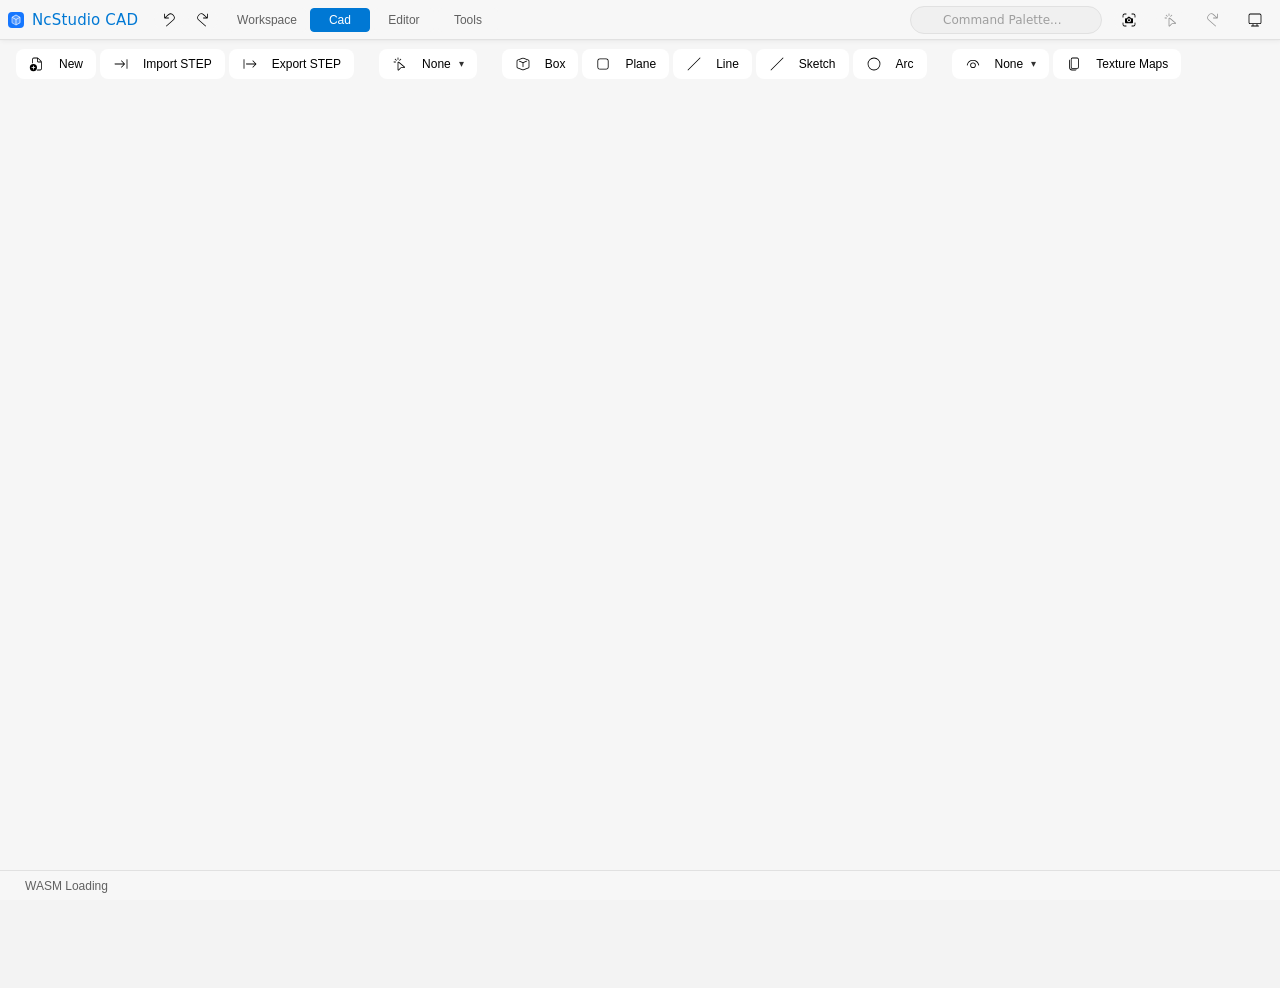
==== commit 32d73574: "bump" ====
--- a/index.html
+++ b/index.html
@@ -122,7 +122,7 @@
       50% { opacity: 0.7; }
     }
   </style>
-  <script type="module" crossorigin src="./assets/index-C5-SFBdu.js"></script>
+  <script type="module" crossorigin src="./assets/index-C9xz7tGu.js"></script>
   <link rel="modulepreload" crossorigin href="./assets/vendor-B-fbeCJu.js">
   <link rel="modulepreload" crossorigin href="./assets/ui-BP__1sGp.js">
   <link rel="modulepreload" crossorigin href="./assets/vendor-monaco-CScuhA1g.js">
